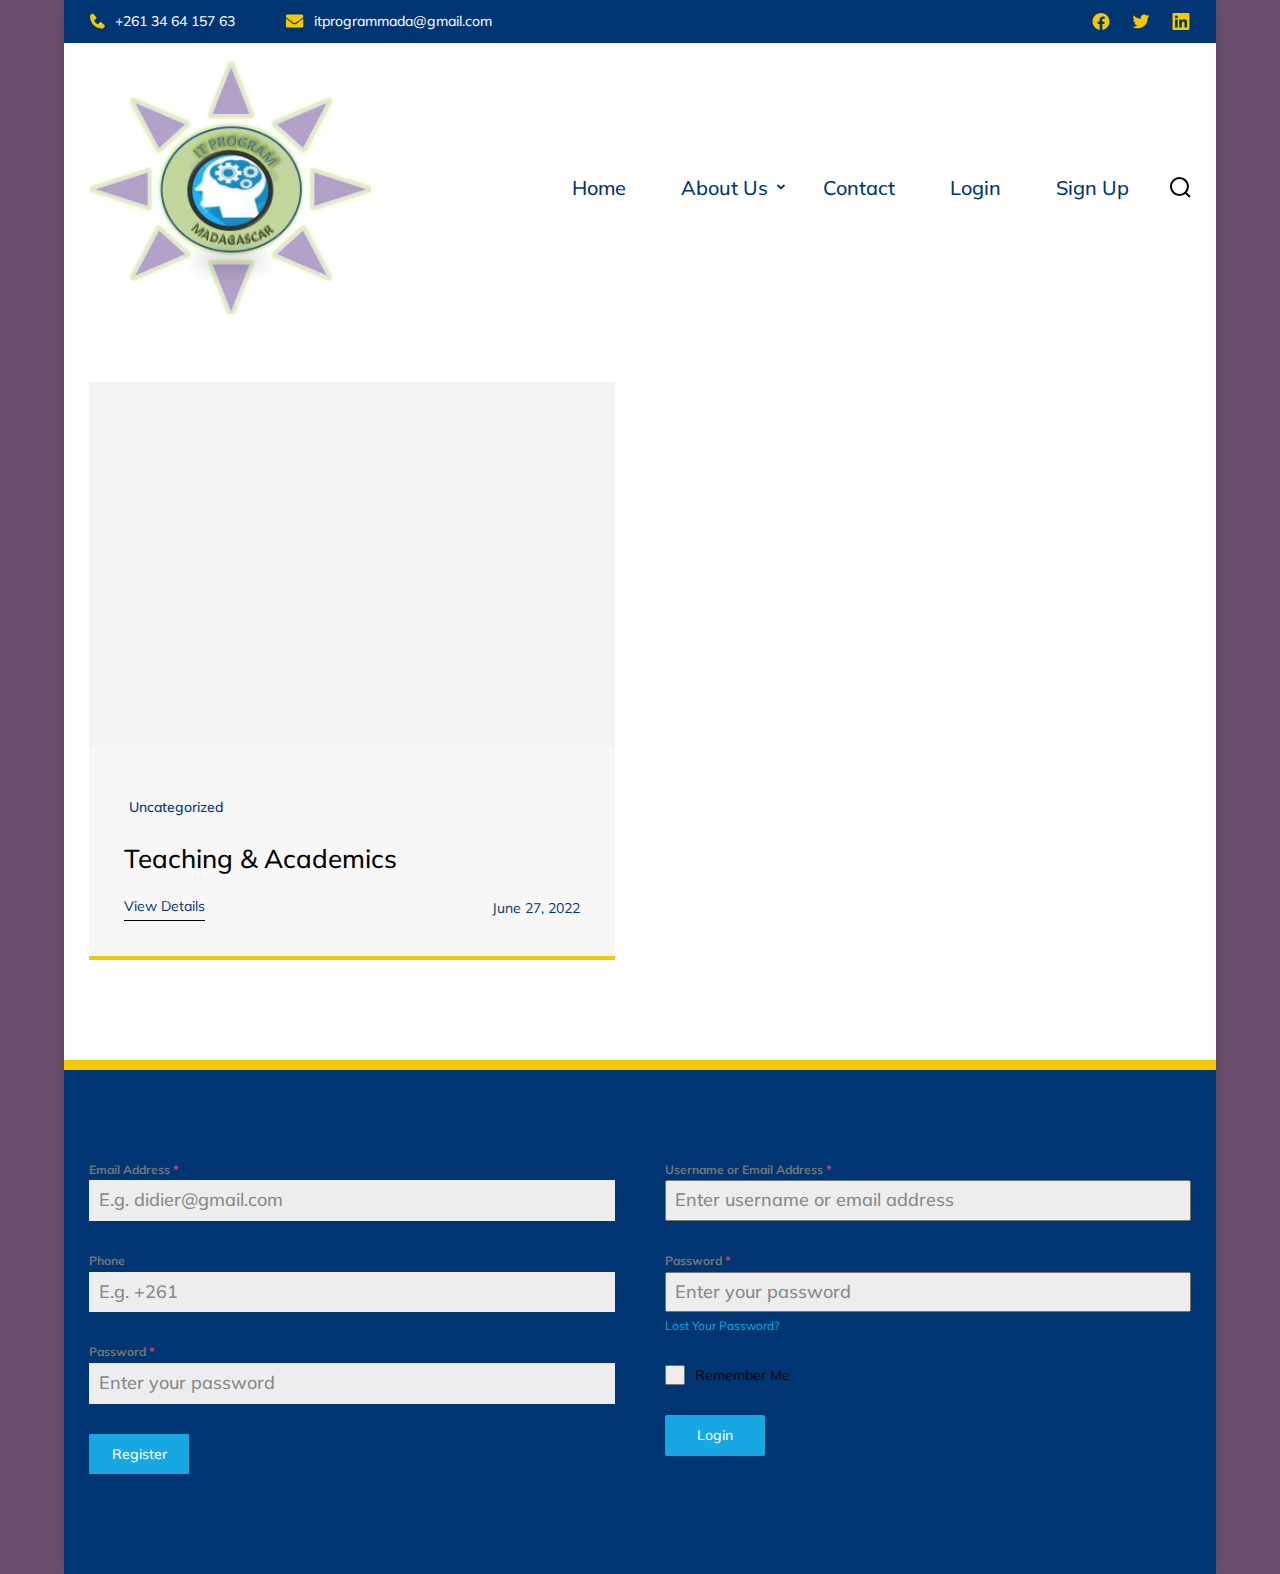
==== author/didier/index.html @ 158647a7 "updated" ====
<!DOCTYPE html>
<html lang="en-US">
    <head itemscope itemtype="https://schema.org/WebSite">
        <meta charset="UTF-8">
    <meta name="viewport" content="width=device-width, initial-scale=1.0">
    <link rel="profile" href="http://gmpg.org/xfn/11">
    <title>didier</title>
<meta name="robots" content="max-image-preview:large">
<link rel="dns-prefetch" href="//fonts.googleapis.com">
<link rel="dns-prefetch" href="//s.w.org">
<link rel="alternate" type="application/rss+xml" title=" &raquo; Feed" href="./../../feed/index.html">
<link rel="alternate" type="application/rss+xml" title=" &raquo; Comments Feed" href="./../../comments/feed/index.html">
<link rel="alternate" type="application/rss+xml" title=" &raquo; Posts by didier Feed" href="./feed/index.html">
<script>
window._wpemojiSettings = {"baseUrl":"https:\/\/s.w.org\/images\/core\/emoji\/14.0.0\/72x72\/","ext":".png","svgUrl":"https:\/\/s.w.org\/images\/core\/emoji\/14.0.0\/svg\/","svgExt":".svg","source":{"concatemoji":".\/wp-includes\/js\/wp-emoji-release.min.js?ver=6.0"}};
/*! This file is auto-generated */
!function(e,a,t){var n,r,o,i=a.createElement("canvas"),p=i.getContext&&i.getContext("2d");function s(e,t){var a=String.fromCharCode,e=(p.clearRect(0,0,i.width,i.height),p.fillText(a.apply(this,e),0,0),i.toDataURL());return p.clearRect(0,0,i.width,i.height),p.fillText(a.apply(this,t),0,0),e===i.toDataURL()}function c(e){var t=a.createElement("script");t.src=e,t.defer=t.type="text/javascript",a.getElementsByTagName("head")[0].appendChild(t)}for(o=Array("flag","emoji"),t.supports={everything:!0,everythingExceptFlag:!0},r=0;r<o.length;r++)t.supports[o[r]]=function(e){if(!p||!p.fillText)return!1;switch(p.textBaseline="top",p.font="600 32px Arial",e){case"flag":return s([127987,65039,8205,9895,65039],[127987,65039,8203,9895,65039])?!1:!s([55356,56826,55356,56819],[55356,56826,8203,55356,56819])&&!s([55356,57332,56128,56423,56128,56418,56128,56421,56128,56430,56128,56423,56128,56447],[55356,57332,8203,56128,56423,8203,56128,56418,8203,56128,56421,8203,56128,56430,8203,56128,56423,8203,56128,56447]);case"emoji":return!s([129777,127995,8205,129778,127999],[129777,127995,8203,129778,127999])}return!1}(o[r]),t.supports.everything=t.supports.everything&&t.supports[o[r]],"flag"!==o[r]&&(t.supports.everythingExceptFlag=t.supports.everythingExceptFlag&&t.supports[o[r]]);t.supports.everythingExceptFlag=t.supports.everythingExceptFlag&&!t.supports.flag,t.DOMReady=!1,t.readyCallback=function(){t.DOMReady=!0},t.supports.everything||(n=function(){t.readyCallback()},a.addEventListener?(a.addEventListener("DOMContentLoaded",n,!1),e.addEventListener("load",n,!1)):(e.attachEvent("onload",n),a.attachEvent("onreadystatechange",function(){"complete"===a.readyState&&t.readyCallback()})),(e=t.source||{}).concatemoji?c(e.concatemoji):e.wpemoji&&e.twemoji&&(c(e.twemoji),c(e.wpemoji)))}(window,document,window._wpemojiSettings);
</script>
<style>img.wp-smiley,
img.emoji {
	display: inline !important;
	border: none !important;
	box-shadow: none !important;
	height: 1em !important;
	width: 1em !important;
	margin: 0 0.07em !important;
	vertical-align: -0.1em !important;
	background: none !important;
	padding: 0 !important;
}</style>
	<link rel="stylesheet" id="wp-block-library-css" href="./../../wp-includes/css/dist/block-library/style.min.css?ver=6.0" media="all">
<style id="wp-block-library-theme-inline-css">.wp-block-audio figcaption{color:#555;font-size:13px;text-align:center}.is-dark-theme .wp-block-audio figcaption{color:hsla(0,0%,100%,.65)}.wp-block-code{border:1px solid #ccc;border-radius:4px;font-family:Menlo,Consolas,monaco,monospace;padding:.8em 1em}.wp-block-embed figcaption{color:#555;font-size:13px;text-align:center}.is-dark-theme .wp-block-embed figcaption{color:hsla(0,0%,100%,.65)}.blocks-gallery-caption{color:#555;font-size:13px;text-align:center}.is-dark-theme .blocks-gallery-caption{color:hsla(0,0%,100%,.65)}.wp-block-image figcaption{color:#555;font-size:13px;text-align:center}.is-dark-theme .wp-block-image figcaption{color:hsla(0,0%,100%,.65)}.wp-block-pullquote{border-top:4px solid;border-bottom:4px solid;margin-bottom:1.75em;color:currentColor}.wp-block-pullquote__citation,.wp-block-pullquote cite,.wp-block-pullquote footer{color:currentColor;text-transform:uppercase;font-size:.8125em;font-style:normal}.wp-block-quote{border-left:.25em solid;margin:0 0 1.75em;padding-left:1em}.wp-block-quote cite,.wp-block-quote footer{color:currentColor;font-size:.8125em;position:relative;font-style:normal}.wp-block-quote.has-text-align-right{border-left:none;border-right:.25em solid;padding-left:0;padding-right:1em}.wp-block-quote.has-text-align-center{border:none;padding-left:0}.wp-block-quote.is-large,.wp-block-quote.is-style-large,.wp-block-quote.is-style-plain{border:none}.wp-block-search .wp-block-search__label{font-weight:700}:where(.wp-block-group.has-background){padding:1.25em 2.375em}.wp-block-separator.has-css-opacity{opacity:.4}.wp-block-separator{border:none;border-bottom:2px solid;margin-left:auto;margin-right:auto}.wp-block-separator.has-alpha-channel-opacity{opacity:1}.wp-block-separator:not(.is-style-wide):not(.is-style-dots){width:100px}.wp-block-separator.has-background:not(.is-style-dots){border-bottom:none;height:1px}.wp-block-separator.has-background:not(.is-style-wide):not(.is-style-dots){height:2px}.wp-block-table thead{border-bottom:3px solid}.wp-block-table tfoot{border-top:3px solid}.wp-block-table td,.wp-block-table th{padding:.5em;border:1px solid;word-break:normal}.wp-block-table figcaption{color:#555;font-size:13px;text-align:center}.is-dark-theme .wp-block-table figcaption{color:hsla(0,0%,100%,.65)}.wp-block-video figcaption{color:#555;font-size:13px;text-align:center}.is-dark-theme .wp-block-video figcaption{color:hsla(0,0%,100%,.65)}.wp-block-template-part.has-background{padding:1.25em 2.375em;margin-top:0;margin-bottom:0}</style>
<style id="global-styles-inline-css">body{--wp--preset--color--black: #000000;--wp--preset--color--cyan-bluish-gray: #abb8c3;--wp--preset--color--white: #ffffff;--wp--preset--color--pale-pink: #f78da7;--wp--preset--color--vivid-red: #cf2e2e;--wp--preset--color--luminous-vivid-orange: #ff6900;--wp--preset--color--luminous-vivid-amber: #fcb900;--wp--preset--color--light-green-cyan: #7bdcb5;--wp--preset--color--vivid-green-cyan: #00d084;--wp--preset--color--pale-cyan-blue: #8ed1fc;--wp--preset--color--vivid-cyan-blue: #0693e3;--wp--preset--color--vivid-purple: #9b51e0;--wp--preset--gradient--vivid-cyan-blue-to-vivid-purple: linear-gradient(135deg,rgba(6,147,227,1) 0%,rgb(155,81,224) 100%);--wp--preset--gradient--light-green-cyan-to-vivid-green-cyan: linear-gradient(135deg,rgb(122,220,180) 0%,rgb(0,208,130) 100%);--wp--preset--gradient--luminous-vivid-amber-to-luminous-vivid-orange: linear-gradient(135deg,rgba(252,185,0,1) 0%,rgba(255,105,0,1) 100%);--wp--preset--gradient--luminous-vivid-orange-to-vivid-red: linear-gradient(135deg,rgba(255,105,0,1) 0%,rgb(207,46,46) 100%);--wp--preset--gradient--very-light-gray-to-cyan-bluish-gray: linear-gradient(135deg,rgb(238,238,238) 0%,rgb(169,184,195) 100%);--wp--preset--gradient--cool-to-warm-spectrum: linear-gradient(135deg,rgb(74,234,220) 0%,rgb(151,120,209) 20%,rgb(207,42,186) 40%,rgb(238,44,130) 60%,rgb(251,105,98) 80%,rgb(254,248,76) 100%);--wp--preset--gradient--blush-light-purple: linear-gradient(135deg,rgb(255,206,236) 0%,rgb(152,150,240) 100%);--wp--preset--gradient--blush-bordeaux: linear-gradient(135deg,rgb(254,205,165) 0%,rgb(254,45,45) 50%,rgb(107,0,62) 100%);--wp--preset--gradient--luminous-dusk: linear-gradient(135deg,rgb(255,203,112) 0%,rgb(199,81,192) 50%,rgb(65,88,208) 100%);--wp--preset--gradient--pale-ocean: linear-gradient(135deg,rgb(255,245,203) 0%,rgb(182,227,212) 50%,rgb(51,167,181) 100%);--wp--preset--gradient--electric-grass: linear-gradient(135deg,rgb(202,248,128) 0%,rgb(113,206,126) 100%);--wp--preset--gradient--midnight: linear-gradient(135deg,rgb(2,3,129) 0%,rgb(40,116,252) 100%);--wp--preset--duotone--dark-grayscale: url('#wp-duotone-dark-grayscale');--wp--preset--duotone--grayscale: url('#wp-duotone-grayscale');--wp--preset--duotone--purple-yellow: url('#wp-duotone-purple-yellow');--wp--preset--duotone--blue-red: url('#wp-duotone-blue-red');--wp--preset--duotone--midnight: url('#wp-duotone-midnight');--wp--preset--duotone--magenta-yellow: url('#wp-duotone-magenta-yellow');--wp--preset--duotone--purple-green: url('#wp-duotone-purple-green');--wp--preset--duotone--blue-orange: url('#wp-duotone-blue-orange');--wp--preset--font-size--small: 13px;--wp--preset--font-size--medium: 20px;--wp--preset--font-size--large: 36px;--wp--preset--font-size--x-large: 42px;}.has-black-color{color: var(--wp--preset--color--black) !important;}.has-cyan-bluish-gray-color{color: var(--wp--preset--color--cyan-bluish-gray) !important;}.has-white-color{color: var(--wp--preset--color--white) !important;}.has-pale-pink-color{color: var(--wp--preset--color--pale-pink) !important;}.has-vivid-red-color{color: var(--wp--preset--color--vivid-red) !important;}.has-luminous-vivid-orange-color{color: var(--wp--preset--color--luminous-vivid-orange) !important;}.has-luminous-vivid-amber-color{color: var(--wp--preset--color--luminous-vivid-amber) !important;}.has-light-green-cyan-color{color: var(--wp--preset--color--light-green-cyan) !important;}.has-vivid-green-cyan-color{color: var(--wp--preset--color--vivid-green-cyan) !important;}.has-pale-cyan-blue-color{color: var(--wp--preset--color--pale-cyan-blue) !important;}.has-vivid-cyan-blue-color{color: var(--wp--preset--color--vivid-cyan-blue) !important;}.has-vivid-purple-color{color: var(--wp--preset--color--vivid-purple) !important;}.has-black-background-color{background-color: var(--wp--preset--color--black) !important;}.has-cyan-bluish-gray-background-color{background-color: var(--wp--preset--color--cyan-bluish-gray) !important;}.has-white-background-color{background-color: var(--wp--preset--color--white) !important;}.has-pale-pink-background-color{background-color: var(--wp--preset--color--pale-pink) !important;}.has-vivid-red-background-color{background-color: var(--wp--preset--color--vivid-red) !important;}.has-luminous-vivid-orange-background-color{background-color: var(--wp--preset--color--luminous-vivid-orange) !important;}.has-luminous-vivid-amber-background-color{background-color: var(--wp--preset--color--luminous-vivid-amber) !important;}.has-light-green-cyan-background-color{background-color: var(--wp--preset--color--light-green-cyan) !important;}.has-vivid-green-cyan-background-color{background-color: var(--wp--preset--color--vivid-green-cyan) !important;}.has-pale-cyan-blue-background-color{background-color: var(--wp--preset--color--pale-cyan-blue) !important;}.has-vivid-cyan-blue-background-color{background-color: var(--wp--preset--color--vivid-cyan-blue) !important;}.has-vivid-purple-background-color{background-color: var(--wp--preset--color--vivid-purple) !important;}.has-black-border-color{border-color: var(--wp--preset--color--black) !important;}.has-cyan-bluish-gray-border-color{border-color: var(--wp--preset--color--cyan-bluish-gray) !important;}.has-white-border-color{border-color: var(--wp--preset--color--white) !important;}.has-pale-pink-border-color{border-color: var(--wp--preset--color--pale-pink) !important;}.has-vivid-red-border-color{border-color: var(--wp--preset--color--vivid-red) !important;}.has-luminous-vivid-orange-border-color{border-color: var(--wp--preset--color--luminous-vivid-orange) !important;}.has-luminous-vivid-amber-border-color{border-color: var(--wp--preset--color--luminous-vivid-amber) !important;}.has-light-green-cyan-border-color{border-color: var(--wp--preset--color--light-green-cyan) !important;}.has-vivid-green-cyan-border-color{border-color: var(--wp--preset--color--vivid-green-cyan) !important;}.has-pale-cyan-blue-border-color{border-color: var(--wp--preset--color--pale-cyan-blue) !important;}.has-vivid-cyan-blue-border-color{border-color: var(--wp--preset--color--vivid-cyan-blue) !important;}.has-vivid-purple-border-color{border-color: var(--wp--preset--color--vivid-purple) !important;}.has-vivid-cyan-blue-to-vivid-purple-gradient-background{background: var(--wp--preset--gradient--vivid-cyan-blue-to-vivid-purple) !important;}.has-light-green-cyan-to-vivid-green-cyan-gradient-background{background: var(--wp--preset--gradient--light-green-cyan-to-vivid-green-cyan) !important;}.has-luminous-vivid-amber-to-luminous-vivid-orange-gradient-background{background: var(--wp--preset--gradient--luminous-vivid-amber-to-luminous-vivid-orange) !important;}.has-luminous-vivid-orange-to-vivid-red-gradient-background{background: var(--wp--preset--gradient--luminous-vivid-orange-to-vivid-red) !important;}.has-very-light-gray-to-cyan-bluish-gray-gradient-background{background: var(--wp--preset--gradient--very-light-gray-to-cyan-bluish-gray) !important;}.has-cool-to-warm-spectrum-gradient-background{background: var(--wp--preset--gradient--cool-to-warm-spectrum) !important;}.has-blush-light-purple-gradient-background{background: var(--wp--preset--gradient--blush-light-purple) !important;}.has-blush-bordeaux-gradient-background{background: var(--wp--preset--gradient--blush-bordeaux) !important;}.has-luminous-dusk-gradient-background{background: var(--wp--preset--gradient--luminous-dusk) !important;}.has-pale-ocean-gradient-background{background: var(--wp--preset--gradient--pale-ocean) !important;}.has-electric-grass-gradient-background{background: var(--wp--preset--gradient--electric-grass) !important;}.has-midnight-gradient-background{background: var(--wp--preset--gradient--midnight) !important;}.has-small-font-size{font-size: var(--wp--preset--font-size--small) !important;}.has-medium-font-size{font-size: var(--wp--preset--font-size--medium) !important;}.has-large-font-size{font-size: var(--wp--preset--font-size--large) !important;}.has-x-large-font-size{font-size: var(--wp--preset--font-size--x-large) !important;}</style>
<link rel="stylesheet" id="education-center-css" href="./../../wp-content/themes/education-center/style.css?ver=6.0" media="all">
<link rel="stylesheet" id="school-center-css" href="./../../wp-content/themes/school-center/style.css?ver=1.0.1" media="all">
<link rel="stylesheet" id="education-center-google-fonts-css" href="https://fonts.googleapis.com/css?family=Mulish%3A300%2C300i%2C400%2C400i%2C500%2C500i%2C600%2C600i&#038;subset=latin%2Clatin-ext&#038;display=fallback" media="all">
<link rel="stylesheet" id="education-center-style-css" href="./../../wp-content/themes/school-center/style.css?ver=1.0.1" media="all">
<script src="./../../wp-includes/js/jquery/jquery.min.js?ver=3.6.0" id="jquery-core-js"></script>
<script src="./../../wp-includes/js/jquery/jquery-migrate.min.js?ver=3.3.2" id="jquery-migrate-js"></script>
<link rel="https://api.w.org/" href="./../../wp-json/index.html">
<link rel="alternate" type="application/json" href="./../../wp-json/wp/v2/users/1/index.html">
<link rel="EditURI" type="application/rsd+xml" title="RSD" href="./../../xmlrpc.php?rsd">
<link rel="wlwmanifest" type="application/wlwmanifest+xml" href="./../../wp-includes/wlwmanifest.xml"> 
<meta name="generator" content="WordPress 6.0">
		<style type="text/css">.site-title a,
			.site-description {
				color: #27847b;
			}</style>
		<style id="custom-background-css">body.custom-background { background-color: #6a4e6d; }</style>
			<style id="wp-custom-css">.entry-title-wrapper{
	display:none
}
.post-image{
	display:none
}
.comment-respond{
	display:none
}
.widget-area{
	display:none
}
.breadcrumb-wrapper{
	display:none
}
.grid-layout-wrap layout-col-2{
	display:none
}
.grid-layout-wrap layout-col-2{
	display:none
}
.site-info{
	display:none
}
.author-section{
	display:none
}
}
.footer-bottom{
	display:none
}
}

.footer-bottom{
	display{
		display:none
	}</style>
		</head>

<body class="archive author author-didier author-1 custom-background wp-custom-logo wp-embed-responsive hfeed custom-background-color layout-1 rightsidebar elementor-default elementor-kit-6" itemscope itemtype="https://schema.org/WebPage">

<svg xmlns="http://www.w3.org/2000/svg" viewbox="0 0 0 0" width="0" height="0" focusable="false" role="none" style="visibility: hidden; position: absolute; left: -9999px; overflow: hidden;"><defs><filter id="wp-duotone-dark-grayscale"><fecolormatrix color-interpolation-filters="sRGB" type="matrix" values=" .299 .587 .114 0 0 .299 .587 .114 0 0 .299 .587 .114 0 0 .299 .587 .114 0 0 "></fecolormatrix><fecomponenttransfer color-interpolation-filters="sRGB"><fefuncr type="table" tablevalues="0 0.49803921568627"></fefuncr><fefuncg type="table" tablevalues="0 0.49803921568627"></fefuncg><fefuncb type="table" tablevalues="0 0.49803921568627"></fefuncb><fefunca type="table" tablevalues="1 1"></fefunca></fecomponenttransfer><fecomposite in2="SourceGraphic" operator="in"></fecomposite></filter></defs></svg><svg xmlns="http://www.w3.org/2000/svg" viewbox="0 0 0 0" width="0" height="0" focusable="false" role="none" style="visibility: hidden; position: absolute; left: -9999px; overflow: hidden;"><defs><filter id="wp-duotone-grayscale"><fecolormatrix color-interpolation-filters="sRGB" type="matrix" values=" .299 .587 .114 0 0 .299 .587 .114 0 0 .299 .587 .114 0 0 .299 .587 .114 0 0 "></fecolormatrix><fecomponenttransfer color-interpolation-filters="sRGB"><fefuncr type="table" tablevalues="0 1"></fefuncr><fefuncg type="table" tablevalues="0 1"></fefuncg><fefuncb type="table" tablevalues="0 1"></fefuncb><fefunca type="table" tablevalues="1 1"></fefunca></fecomponenttransfer><fecomposite in2="SourceGraphic" operator="in"></fecomposite></filter></defs></svg><svg xmlns="http://www.w3.org/2000/svg" viewbox="0 0 0 0" width="0" height="0" focusable="false" role="none" style="visibility: hidden; position: absolute; left: -9999px; overflow: hidden;"><defs><filter id="wp-duotone-purple-yellow"><fecolormatrix color-interpolation-filters="sRGB" type="matrix" values=" .299 .587 .114 0 0 .299 .587 .114 0 0 .299 .587 .114 0 0 .299 .587 .114 0 0 "></fecolormatrix><fecomponenttransfer color-interpolation-filters="sRGB"><fefuncr type="table" tablevalues="0.54901960784314 0.98823529411765"></fefuncr><fefuncg type="table" tablevalues="0 1"></fefuncg><fefuncb type="table" tablevalues="0.71764705882353 0.25490196078431"></fefuncb><fefunca type="table" tablevalues="1 1"></fefunca></fecomponenttransfer><fecomposite in2="SourceGraphic" operator="in"></fecomposite></filter></defs></svg><svg xmlns="http://www.w3.org/2000/svg" viewbox="0 0 0 0" width="0" height="0" focusable="false" role="none" style="visibility: hidden; position: absolute; left: -9999px; overflow: hidden;"><defs><filter id="wp-duotone-blue-red"><fecolormatrix color-interpolation-filters="sRGB" type="matrix" values=" .299 .587 .114 0 0 .299 .587 .114 0 0 .299 .587 .114 0 0 .299 .587 .114 0 0 "></fecolormatrix><fecomponenttransfer color-interpolation-filters="sRGB"><fefuncr type="table" tablevalues="0 1"></fefuncr><fefuncg type="table" tablevalues="0 0.27843137254902"></fefuncg><fefuncb type="table" tablevalues="0.5921568627451 0.27843137254902"></fefuncb><fefunca type="table" tablevalues="1 1"></fefunca></fecomponenttransfer><fecomposite in2="SourceGraphic" operator="in"></fecomposite></filter></defs></svg><svg xmlns="http://www.w3.org/2000/svg" viewbox="0 0 0 0" width="0" height="0" focusable="false" role="none" style="visibility: hidden; position: absolute; left: -9999px; overflow: hidden;"><defs><filter id="wp-duotone-midnight"><fecolormatrix color-interpolation-filters="sRGB" type="matrix" values=" .299 .587 .114 0 0 .299 .587 .114 0 0 .299 .587 .114 0 0 .299 .587 .114 0 0 "></fecolormatrix><fecomponenttransfer color-interpolation-filters="sRGB"><fefuncr type="table" tablevalues="0 0"></fefuncr><fefuncg type="table" tablevalues="0 0.64705882352941"></fefuncg><fefuncb type="table" tablevalues="0 1"></fefuncb><fefunca type="table" tablevalues="1 1"></fefunca></fecomponenttransfer><fecomposite in2="SourceGraphic" operator="in"></fecomposite></filter></defs></svg><svg xmlns="http://www.w3.org/2000/svg" viewbox="0 0 0 0" width="0" height="0" focusable="false" role="none" style="visibility: hidden; position: absolute; left: -9999px; overflow: hidden;"><defs><filter id="wp-duotone-magenta-yellow"><fecolormatrix color-interpolation-filters="sRGB" type="matrix" values=" .299 .587 .114 0 0 .299 .587 .114 0 0 .299 .587 .114 0 0 .299 .587 .114 0 0 "></fecolormatrix><fecomponenttransfer color-interpolation-filters="sRGB"><fefuncr type="table" tablevalues="0.78039215686275 1"></fefuncr><fefuncg type="table" tablevalues="0 0.94901960784314"></fefuncg><fefuncb type="table" tablevalues="0.35294117647059 0.47058823529412"></fefuncb><fefunca type="table" tablevalues="1 1"></fefunca></fecomponenttransfer><fecomposite in2="SourceGraphic" operator="in"></fecomposite></filter></defs></svg><svg xmlns="http://www.w3.org/2000/svg" viewbox="0 0 0 0" width="0" height="0" focusable="false" role="none" style="visibility: hidden; position: absolute; left: -9999px; overflow: hidden;"><defs><filter id="wp-duotone-purple-green"><fecolormatrix color-interpolation-filters="sRGB" type="matrix" values=" .299 .587 .114 0 0 .299 .587 .114 0 0 .299 .587 .114 0 0 .299 .587 .114 0 0 "></fecolormatrix><fecomponenttransfer color-interpolation-filters="sRGB"><fefuncr type="table" tablevalues="0.65098039215686 0.40392156862745"></fefuncr><fefuncg type="table" tablevalues="0 1"></fefuncg><fefuncb type="table" tablevalues="0.44705882352941 0.4"></fefuncb><fefunca type="table" tablevalues="1 1"></fefunca></fecomponenttransfer><fecomposite in2="SourceGraphic" operator="in"></fecomposite></filter></defs></svg><svg xmlns="http://www.w3.org/2000/svg" viewbox="0 0 0 0" width="0" height="0" focusable="false" role="none" style="visibility: hidden; position: absolute; left: -9999px; overflow: hidden;"><defs><filter id="wp-duotone-blue-orange"><fecolormatrix color-interpolation-filters="sRGB" type="matrix" values=" .299 .587 .114 0 0 .299 .587 .114 0 0 .299 .587 .114 0 0 .299 .587 .114 0 0 "></fecolormatrix><fecomponenttransfer color-interpolation-filters="sRGB"><fefuncr type="table" tablevalues="0.098039215686275 1"></fefuncr><fefuncg type="table" tablevalues="0 0.66274509803922"></fefuncg><fefuncb type="table" tablevalues="0.84705882352941 0.41960784313725"></fefuncb><fefunca type="table" tablevalues="1 1"></fefunca></fecomponenttransfer><fecomposite in2="SourceGraphic" operator="in"></fecomposite></filter></defs></svg>    <div id="page" class="site">
        <a class="skip-link screen-reader-text" href="#content">Skip to content</a>
    
    <header id="masthead" class="site-header style-one" itemscope itemtype="https://schema.org/WPHeader">
                    <div class="header-top clearfix">
                <div class="container">
                                            <div class="info">
                            <a href="tel:+261346415763" class="tel-link"><svg width="16" height="16" viewbox="0 0 16 16" fill="#F7F7F7" xmlns="http://www.w3.org/2000/svg"><path d="M15.6643 12.2499L12.2415 9.13784C12.0797 8.99078 11.8671 8.91235 11.6486 8.91911C11.4301 8.92587 11.2227 9.01728 11.0703 9.17404L9.05539 11.2462C8.5704 11.1536 7.59536 10.8496 6.59169 9.84849C5.58803 8.84398 5.28407 7.86641 5.19397 7.38479L7.26445 5.36904C7.42141 5.21674 7.51296 5.00935 7.51972 4.79076C7.52647 4.57216 7.44791 4.35951 7.30066 4.19781L4.18946 0.775917C4.04215 0.613711 3.8374 0.515321 3.61871 0.501643C3.40002 0.487965 3.18462 0.560077 3.01824 0.702663L1.1911 2.26963C1.04552 2.41573 0.958635 2.61018 0.946915 2.81609C0.934285 3.02659 0.693472 8.01292 4.55994 11.8811C7.933 15.2533 12.1582 15.5 13.3218 15.5C13.4919 15.5 13.5963 15.4949 13.6241 15.4933C13.83 15.4817 14.0243 15.3945 14.1697 15.2482L15.7358 13.4203C15.879 13.2544 15.9516 13.0392 15.9383 12.8205C15.9249 12.6018 15.8266 12.397 15.6643 12.2499Z"></path></svg>+261 34 64 157 63</a><a href="mailto:itprogrammada@gmail.com" class="email-link"><svg width="19" height="14" viewbox="0 0 19 14" fill="#F7F7F7" xmlns="http://www.w3.org/2000/svg"><path d="M17.9448 4.79271C18.0768 4.68776 18.2732 4.78594 18.2732 4.95182V11.875C18.2732 12.7721 17.5453 13.5 16.6482 13.5H2.56482C1.66768 13.5 0.939819 12.7721 0.939819 11.875V4.95521C0.939819 4.78594 1.13279 4.69115 1.2682 4.79609C2.02654 5.38516 3.03201 6.13333 6.48513 8.64193C7.19946 9.16328 8.40466 10.2602 9.60649 10.2534C10.8151 10.2635 12.044 9.14297 12.7312 8.64193C16.1844 6.13333 17.1864 5.38177 17.9448 4.79271ZM9.60649 9.16667C10.3919 9.18021 11.5226 8.17813 12.0914 7.7651C16.5838 4.50495 16.9258 4.22057 17.9617 3.40807C18.158 3.25573 18.2732 3.01875 18.2732 2.76823V2.125C18.2732 1.22786 17.5453 0.5 16.6482 0.5H2.56482C1.66768 0.5 0.939819 1.22786 0.939819 2.125V2.76823C0.939819 3.01875 1.05492 3.25234 1.25128 3.40807C2.28722 4.21719 2.62914 4.50495 7.12159 7.7651C7.69034 8.17813 8.82107 9.18021 9.60649 9.16667Z"></path></svg>itprogrammada@gmail.com</a>                        </div>
                                        <section class="social-wrap">
                            <ul class="social-networks">
                    <li>
                <a href="http://facebook.com/ITproMADA" target="_blank" rel="nofollow noopener">
                    <svg class="st-icon" width="20px" height="20px" viewbox="0 0 20 20">
                <path d="M20,10.1c0-5.5-4.5-10-10-10S0,4.5,0,10.1c0,5,3.7,9.1,8.4,9.9v-7H5.9v-2.9h2.5V7.9C8.4,5.4,9.9,4,12.2,4c1.1,0,2.2,0.2,2.2,0.2v2.5h-1.3c-1.2,0-1.6,0.8-1.6,1.6v1.9h2.8L13.9,13h-2.3v7C16.3,19.2,20,15.1,20,10.1z"></path>
            </svg>                </a>
            </li>    	   
                        <li>
                <a href="https://twitter.com/ITproMADA" target="_blank" rel="nofollow noopener">
                    <svg class="st-icon" width="20px" height="20px" viewbox="0 0 20 20">
                <path d="M20,3.8c-0.7,0.3-1.5,0.5-2.4,0.6c0.8-0.5,1.5-1.3,1.8-2.3c-0.8,0.5-1.7,0.8-2.6,1c-0.7-0.8-1.8-1.3-3-1.3c-2.3,0-4.1,1.8-4.1,4.1c0,0.3,0,0.6,0.1,0.9C6.4,6.7,3.4,5.1,1.4,2.6C1,3.2,0.8,3.9,0.8,4.7c0,1.4,0.7,2.7,1.8,3.4C2,8.1,1.4,7.9,0.8,7.6c0,0,0,0,0,0.1c0,2,1.4,3.6,3.3,4c-0.3,0.1-0.7,0.1-1.1,0.1c-0.3,0-0.5,0-0.8-0.1c0.5,1.6,2,2.8,3.8,2.8c-1.4,1.1-3.2,1.8-5.1,1.8c-0.3,0-0.7,0-1-0.1c1.8,1.2,4,1.8,6.3,1.8c7.5,0,11.7-6.3,11.7-11.7c0-0.2,0-0.4,0-0.5C18.8,5.3,19.4,4.6,20,3.8z"></path>
            </svg>                </a>
            </li>    	   
                        <li>
                <a href="https://www.linkedin.com/in/it-promada-0702b0237/" target="_blank" rel="nofollow noopener">
                    <svg class="st-icon" width="20px" height="20px" viewbox="0 0 20 20">
                <path d="M18.6,0H1.4C0.6,0,0,0.6,0,1.4v17.1C0,19.4,0.6,20,1.4,20h17.1c0.8,0,1.4-0.6,1.4-1.4V1.4C20,0.6,19.4,0,18.6,0z M6,17.1h-3V7.6h3L6,17.1L6,17.1zM4.6,6.3c-1,0-1.7-0.8-1.7-1.7s0.8-1.7,1.7-1.7c0.9,0,1.7,0.8,1.7,1.7C6.3,5.5,5.5,6.3,4.6,6.3z M17.2,17.1h-3v-4.6c0-1.1,0-2.5-1.5-2.5c-1.5,0-1.8,1.2-1.8,2.5v4.7h-3V7.6h2.8v1.3h0c0.4-0.8,1.4-1.5,2.8-1.5c3,0,3.6,2,3.6,4.5V17.1z"></path>
            </svg>                </a>
            </li>    	   
                </ul>
                        </section>
                </div>
            </div>
                <div class="desktop-header">
            <div class="header-bottom">
                <div class="container">
                    <div class="header-wrapper">
                            <div class="site-branding" itemscope itemtype="https://schema.org/Organization">
        <a href="./../../index.html" class="custom-logo-link" rel="home"><img width="604" height="554" src="./../../wp-content/uploads/2022/06/281215754_437708708187243_1562287624948411987_n.jpg" class="custom-logo" alt="" srcset="./../../wp-content/uploads/2022/06/281215754_437708708187243_1562287624948411987_n.jpg 604w, ./../../wp-content/uploads/2022/06/281215754_437708708187243_1562287624948411987_n-300x275.jpg 300w" sizes="(max-width: 604px) 100vw, 604px"></a>            <p class="site-title" itemprop="name"><a href="./../../index.html" rel="home"></a></p>
                </div>
<!-- .site-branding -->
                            <div class="nav-wrap">
                            <div class="header-left">
                                        <nav id="site-navigation" class="main-navigation" itemscope itemtype="https://schema.org/SiteNavigationElement">
            <div class="primary-menu-container"><ul id="primary-menu" class="menu">
<li id="menu-item-98" class="menu-item menu-item-type-custom menu-item-object-custom menu-item-home menu-item-98"><a href="./../../index.html">Home</a></li>
<li id="menu-item-100" class="menu-item menu-item-type-custom menu-item-object-custom menu-item-has-children menu-item-100">
<a href="https://itpromada.github.io/IPM/about-us-2/index.html">About Us</a>
<ul class="sub-menu">
	<li id="menu-item-225" class="menu-item menu-item-type-custom menu-item-object-custom menu-item-225"><a href="./../../2022/06/27/teaching-academics/index.html">Teaching &#038; Academics</a></li>
	<li id="menu-item-226" class="menu-item menu-item-type-custom menu-item-object-custom menu-item-226"><a href="./../../2022/06/26/course/index.html">Courses</a></li>
</ul>
</li>
<li id="menu-item-101" class="menu-item menu-item-type-custom menu-item-object-custom menu-item-101"><a href="https://itpromada.github.io/IPM/2022/05/19/why-it-pro-mada/index.html">Contact</a></li>
<li id="menu-item-139" class="menu-item menu-item-type-post_type menu-item-object-page menu-item-139"><a href="./../../login/index.html">Login</a></li>
<li id="menu-item-138" class="menu-item menu-item-type-post_type menu-item-object-page menu-item-home menu-item-138"><a href="./../../index.html">Sign Up</a></li>
</ul></div>        </nav>
                                </div>
                            <div class="header-right">
                                        <div class="header-search">
            <button class="search">
                <svg width="22" height="21" viewbox="0 0 22 21" fill="none" xmlns="http://www.w3.org/2000/svg">
                    <path d="M20.9399 20L16.4539 15.506L20.9399 20ZM18.9399 9.5C18.9399 11.7543 18.0444 13.9163 16.4503 15.5104C14.8563 17.1045 12.6943 18 10.4399 18C8.1856 18 6.02359 17.1045 4.42953 15.5104C2.83547 13.9163 1.93994 11.7543 1.93994 9.5C1.93994 7.24566 2.83547 5.08365 4.42953 3.48959C6.02359 1.89553 8.1856 1 10.4399 1C12.6943 1 14.8563 1.89553 16.4503 3.48959C18.0444 5.08365 18.9399 7.24566 18.9399 9.5V9.5Z" stroke="black" stroke-width="2" stroke-linecap="round"></path>
                </svg>
            </button>
            <div class="header-search-wrap">
                <div class="header-search-inner">
                    <form role="search" method="get" class="search-form" action="./">
				<label>
					<span class="screen-reader-text">Search for:</span>
					<input type="search" class="search-field" placeholder="Search &hellip;" value="" name="s">
				</label>
				<input type="submit" class="search-submit" value="Search">
			</form>                </div>
                <button class="close"></button>
            </div>
        </div>
                            </div>
                        </div>
                    </div>
                </div>
            </div>
        </div>
            <div class="mobile-header">
        <div class="header-bottom">
            <div class="container">
                <div class="mob-nav-site-branding-wrap header-wrapper">
                    <div class="nav-wrap">
                            <div class="site-branding" itemscope itemtype="https://schema.org/Organization">
        <a href="./../../index.html" class="custom-logo-link" rel="home"><img width="604" height="554" src="./../../wp-content/uploads/2022/06/281215754_437708708187243_1562287624948411987_n.jpg" class="custom-logo" alt="" srcset="./../../wp-content/uploads/2022/06/281215754_437708708187243_1562287624948411987_n.jpg 604w, ./../../wp-content/uploads/2022/06/281215754_437708708187243_1562287624948411987_n-300x275.jpg 300w" sizes="(max-width: 604px) 100vw, 604px"></a>            <p class="site-title" itemprop="name"><a href="./../../index.html" rel="home"></a></p>
                </div>
<!-- .site-branding -->
                        </div>
                    <button id="menu-opener" class="toggle-btn toggle-main" data-toggle-target=".main-menu-modal" data-toggle-body-class="showing-main-menu-modal" aria-expanded="false" data-set-focus=".close-main-nav-toggle">
                        <span class="toggle-bar"></span> 
                        <span class="toggle-bar"></span>
                        <span class="toggle-bar"></span>
                        <span class="toggle-bar"></span>  
                    </button>
                </div>
                <div class="mobile-header-wrap menu-container-wrapper">
                    <div class="mobile-menu-wrapper">
                        <nav id="mobile-site-navigation" class="main-navigation mobile-navigation">        
                            <div class="primary-menu-list main-menu-modal cover-modal" data-modal-target-string=".main-menu-modal">                  
                                <button class="toggle-btn toggle-off close close-main-nav-toggle" data-toggle-target=".main-menu-modal" data-toggle-body-class="showing-main-menu-modal" aria-expanded="false" data-set-focus=".main-menu-modal">
                                    <span class="toggle-bar"></span> 
                                    <span class="toggle-bar"></span>
                                    <span class="toggle-bar"></span>
                                    <span class="toggle-bar"></span> 
                                </button>
                                <div class="header-left mobile-menu" aria-label="Mobile">
                                            <nav id="mobile-navigation" class="main-navigation">
            <div class="primary-menu-container"><ul id="primary-menu" class="menu">
<li class="menu-item menu-item-type-custom menu-item-object-custom menu-item-home menu-item-98"><a href="./../../index.html">Home</a></li>
<li class="menu-item menu-item-type-custom menu-item-object-custom menu-item-has-children menu-item-100">
<a href="https://itpromada.github.io/IPM/about-us-2/index.html">About Us</a>
<ul class="sub-menu">
	<li class="menu-item menu-item-type-custom menu-item-object-custom menu-item-225"><a href="./../../2022/06/27/teaching-academics/index.html">Teaching &#038; Academics</a></li>
	<li class="menu-item menu-item-type-custom menu-item-object-custom menu-item-226"><a href="./../../2022/06/26/course/index.html">Courses</a></li>
</ul>
</li>
<li class="menu-item menu-item-type-custom menu-item-object-custom menu-item-101"><a href="https://itpromada.github.io/IPM/2022/05/19/why-it-pro-mada/index.html">Contact</a></li>
<li class="menu-item menu-item-type-post_type menu-item-object-page menu-item-139"><a href="./../../login/index.html">Login</a></li>
<li class="menu-item menu-item-type-post_type menu-item-object-page menu-item-home menu-item-138"><a href="./../../index.html">Sign Up</a></li>
</ul></div>        </nav>
                                                                        </div>
                            </div>
                        </nav><!-- #mobile-site-navigation -->
                    </div>
                </div>  
            </div>
        </div>
    </div>

    </header>
        <div class="breadcrumb-wrapper">
            <div class="container">
                <h1 class="page-title">Author: <span>didier</span>
</h1>
<div id="crumbs" itemscope itemtype="https://schema.org/BreadcrumbList">
                <span itemprop="itemListElement" itemscope itemtype="https://schema.org/ListItem">
                    <a href="./../../index.html" itemprop="item"><span itemprop="name">Home</span></a><meta itemprop="position" content="1">
<span class="separator"><svg width="5" height="8" viewbox="0 0 5 8" fill="none" xmlns="https://www.w3.org/2000/svg"><path d="M1 1L4 4L1 7" stroke="#868686
    " stroke-linecap="round" stroke-linejoin="round"></path></svg></span></span><span class="current" itemprop="itemListElement" itemscope itemtype="https://schema.org/ListItem"><a itemprop="item" href="./index.html"><span itemprop="name">didier</span></a><meta itemprop="position" content="2"></span>
</div>
<!-- .crumbs -->            </div>
        </div>
        <div id="content" class="site-content">

	<div class="content-area" id="primary">
        <div class="container">
			            <div class="author-section">
                <div class="author-wrapper">
                    <figure class="author-img">
                        <img alt="" src="http://0.gravatar.com/avatar/928f8d39a56272f28dc66637f67ee293?s=135&#038;d=mm&#038;r=g" srcset="http://0.gravatar.com/avatar/928f8d39a56272f28dc66637f67ee293?s=270&#038;d=mm&#038;r=g 2x" class="avatar avatar-135 photo" height="135" width="135" loading="lazy">                    </figure>
                    <div class="author-wrap">
                        <h3 class="author-name">
                            didier                        </h3>
                        <div class="author-content">
                            <p></p>
                        </div>
                    </div>
                </div>
            </div>
        			<div class="page-grid">
				<div id="main" class="site-main">
					<div class="grid-layout-wrap layout-col-2">
						<div class="row">
							
<article id="post-214" class="post-214 post type-post status-publish format-standard hentry category-uncategorized" itemscope itemtype="https://schema.org/Blog">
    <div class="blog__card">
        <figure class="blog__img">
                    <div class="svg-holder">
            <svg class="fallback-svg" viewbox="0 0 439 303" preserveaspectratio="none">
                <rect width="439" height="303" style="fill:#f2f2f2;"></rect>
            </svg>
        </div>
                </figure>
            
    <div class="blog__info">     
        <div class="blog-category">
            <span class="category-list" itemprop="about"><a href="./../../category/uncategorized/index.html">Uncategorized</a></span>        </div>
        <a href="./../../2022/06/27/teaching-academics/index.html"><h4 class="blog__title">Teaching &#038; Academics</h4></a>        <div class="blog__bottom">
                            <a href="./../../2022/06/27/teaching-academics/index.html" class="btn-link btn-link--dark">
                    View Details                </a>
            <span class="blog__date">  <a href="./../../2022/06/27/teaching-academics/index.html" rel="bookmark"><time class="entry-date published updated" datetime="2022-06-27T13:05:35+00:00" itemprop="datePublished">June 27, 2022</time></a></span>        </div>
    </div>
    </div>
</article><!-- #post-214 -->	
						</div>
					</div>
					            <div class="default">			
                            </div>
		    				</div>
				
<aside id="secondary" class="widget-area" role="complementary" itemscope itemtype="http://schema.org/WPSideBar">
	<section id="block-3" class="widget widget_block">
<div class="wp-container-1 wp-block-group"><div class="wp-block-group__inner-container"></div></div>
</section><section id="block-4" class="widget widget_block">
<div class="wp-container-2 wp-block-group"><div class="wp-block-group__inner-container"></div></div>
</section><section id="block-5" class="widget widget_block">
<div class="wp-container-3 wp-block-group"><div class="wp-block-group__inner-container"></div></div>
</section><section id="block-6" class="widget widget_block">
<div class="wp-container-4 wp-block-group"><div class="wp-block-group__inner-container"></div></div>
</section></aside><!-- #secondary -->
			</div>
		</div>					
	</div>

	<footer id="colophon" class="site-footer" itemscope itemtype="https://schema.org/WPFooter">
                    <div class="footer-top">
                <div class="container">
                    <div class="grid column-2">
                                            <div class="col">
                           <section id="block-8" class="widget widget_block"><p></p>
<div class="forminator-ui forminator-custom-form forminator-custom-form-116 forminator-design--flat  forminator_ajax" data-forminator-render="0" data-form="forminator-module-116"><br></div>
<form id="forminator-module-116" class="forminator-ui forminator-custom-form forminator-custom-form-116 forminator-design--flat  forminator_ajax" method="post" data-forminator-render="0" data-form-id="116" data-design="flat" data-grid="open" style="display: none;">
<div class="forminator-response-message forminator-error" aria-hidden="true"></div>
<div class="forminator-row"><div id="email-2" class="forminator-col forminator-col-12 "><div class="forminator-field">
<label for="forminator-field-email-2" class="forminator-label">Email Address <span class="forminator-required">*</span></label><input type="email" name="email-2" value="" placeholder="E.g. didier@gmail.com" id="forminator-field-email-2" class="forminator-input forminator-email--field" data-required="1" aria-required="true">
</div></div></div>
<div class="forminator-row"><div id="phone-1" class="forminator-col forminator-col-12 "><div class="forminator-field">
<label for="forminator-field-phone-1" class="forminator-label">Phone</label><input type="text" name="phone-1" value="" placeholder="E.g. +261" id="forminator-field-phone-1" class="forminator-input forminator-field--phone" data-required="" aria-required="false" autocomplete="off">
</div></div></div>
<div class="forminator-row"><div id="password-1" class="forminator-col forminator-col-12 "><div class="forminator-field">
<label for="forminator-field-password-1" class="forminator-label">Password <span class="forminator-required">*</span></label><input name="password-1" value="" placeholder="Enter your password" id="forminator-field-password-1" class="forminator-input forminator-name--field" data-required="1" type="password">
</div></div></div>
<input type="hidden" name="referer_url" value="./author/didier/"><div class="forminator-row forminator-row-last"><div class="forminator-col"><div class="forminator-field"><button class="forminator-button forminator-button-submit">Register</button></div></div></div>
<input type="hidden" id="forminator_nonce" name="forminator_nonce" value="7f44c64064"><input type="hidden" name="_wp_http_referer" value="/wordpress9/author/didier/"><input type="hidden" name="form_id" value="116"><input type="hidden" name="page_id" value="214"><input type="hidden" name="form_type" value="registration"><input type="hidden" name="current_url" value="./author/didier/"><input type="hidden" name="render_id" value="0"><input type="hidden" name="action" value="forminator_submit_form_custom-forms">
</form>
</section> 
                        </div>
                                            <div class="col">
                           <section id="block-12" class="widget widget_block"><p></p>
<div class="forminator-ui forminator-custom-form forminator-custom-form-127 forminator-design--default  forminator_ajax" data-forminator-render="0" data-form="forminator-module-127"><br></div>
<form id="forminator-module-127" class="forminator-ui forminator-custom-form forminator-custom-form-127 forminator-design--default  forminator_ajax" method="post" data-forminator-render="0" data-form-id="127" data-design="default" data-grid="open" style="display: none;">
<div class="forminator-response-message forminator-error" aria-hidden="true"></div>
<div class="forminator-row"><div id="text-1" class="forminator-col forminator-col-12 "><div class="forminator-field">
<label for="forminator-field-text-1" class="forminator-label">Username or Email Address <span class="forminator-required">*</span></label><input type="text" name="text-1" value="" placeholder="Enter username or email address" id="forminator-field-text-1" class="forminator-input forminator-name--field" data-required="true">
</div></div></div>
<div class="forminator-row"><div id="password-1" class="forminator-col forminator-col-12 ">
<div class="forminator-field">
<label for="forminator-field-password-1" class="forminator-label">Password <span class="forminator-required">*</span></label><input name="password-1" value="" placeholder="Enter your password" id="forminator-field-password-1" class="forminator-input forminator-name--field" data-required="true" type="password">
</div>
<div class="forminator-description forminator-description-password"><a href="./../../wp-login.php?action=lostpassword&amp;redirect_to" title="Lost Password" target="_blank">Lost your password?</a></div>
</div></div>
<div class="forminator-row"><div id="checkbox-1" class="forminator-col forminator-col-12  remember-me"><div role="group" class="forminator-field" aria-labelledby="forminator-checkbox-group-62b9af291d13e-label"><label for="forminator-field-checkbox-1-1-62b9af291d13e" class="forminator-checkbox" title="Remember Me"><input type="checkbox" name="checkbox-1[]" value="remember-me" id="forminator-field-checkbox-1-1-62b9af291d13e" data-calculation="0"><span class="forminator-checkbox-box" aria-hidden="true"></span><span class="forminator-checkbox-label">Remember Me</span></label></div></div></div>
<input type="hidden" name="referer_url" value="./author/didier/"><div class="forminator-row forminator-row-last"><div class="forminator-col"><div class="forminator-field"><button class="forminator-button forminator-button-submit">Login</button></div></div></div>
<input type="hidden" id="forminator_nonce" name="forminator_nonce" value="7f44c64064"><input type="hidden" name="_wp_http_referer" value="/wordpress9/author/didier/"><input type="hidden" name="form_id" value="127"><input type="hidden" name="page_id" value="214"><input type="hidden" name="form_type" value="login"><input type="hidden" name="current_url" value="./author/didier/"><input type="hidden" name="render_id" value="0"><input type="hidden" name="redirect_to" value="./wp-admin/"><input type="hidden" name="action" value="forminator_submit_form_custom-forms">
</form>
</section> 
                        </div>
                                        </div>
                </div>
            </div>
                <div class="footer-bottom">
            <div class="container">
                <div class="site-info">
<span class="copy-right">Copyright &copy;  <a href="./../../index.html"></a>. </span><span class="author-link">Developed By <a href="https://glthemes.com/" rel="nofollow" target="_blank">Good Looking Themes</a>.</span><span class="wp-link"> Powered by <a href="https://wordpress.org/" target="_blank">WordPress</a>.</span>
</div> 
            </div>
        </div>
    </footer>
    <div class="overlay"></div>
        </div>
<style>.wp-container-1 > .alignleft { float: left; margin-inline-start: 0; margin-inline-end: 2em; }.wp-container-1 > .alignright { float: right; margin-inline-start: 2em; margin-inline-end: 0; }.wp-container-1 > .aligncenter { margin-left: auto !important; margin-right: auto !important; }</style>
<style>.wp-container-2 > .alignleft { float: left; margin-inline-start: 0; margin-inline-end: 2em; }.wp-container-2 > .alignright { float: right; margin-inline-start: 2em; margin-inline-end: 0; }.wp-container-2 > .aligncenter { margin-left: auto !important; margin-right: auto !important; }</style>
<style>.wp-container-3 > .alignleft { float: left; margin-inline-start: 0; margin-inline-end: 2em; }.wp-container-3 > .alignright { float: right; margin-inline-start: 2em; margin-inline-end: 0; }.wp-container-3 > .aligncenter { margin-left: auto !important; margin-right: auto !important; }</style>
<style>.wp-container-4 > .alignleft { float: left; margin-inline-start: 0; margin-inline-end: 2em; }.wp-container-4 > .alignright { float: right; margin-inline-start: 2em; margin-inline-end: 0; }.wp-container-4 > .aligncenter { margin-left: auto !important; margin-right: auto !important; }</style>
<link rel="stylesheet" id="forminator-module-css-116-css" href="./../../wp-content/uploads/forminator/css/style-116.css?ver=1656324050" media="all">
<link rel="stylesheet" id="forminator-icons-css" href="./../../wp-content/plugins/forminator/assets/forminator-ui/css/forminator-icons.min.css?ver=1.16.2" media="all">
<link rel="stylesheet" id="forminator-utilities-css" href="./../../wp-content/plugins/forminator/assets/forminator-ui/css/src/forminator-utilities.min.css?ver=1.16.2" media="all">
<link rel="stylesheet" id="forminator-grid-default-css" href="./../../wp-content/plugins/forminator/assets/forminator-ui/css/src/grid/forminator-grid.open.min.css?ver=1.16.2" media="all">
<link rel="stylesheet" id="forminator-forms-flat-base-css" href="./../../wp-content/plugins/forminator/assets/forminator-ui/css/src/form/forminator-form-flat.base.min.css?ver=1.16.2" media="all">
<link rel="stylesheet" id="forminator-forms-flat-full-css" href="./../../wp-content/plugins/forminator/assets/forminator-ui/css/src/form/forminator-form-flat.full.min.css?ver=1.16.2" media="all">
<link rel="stylesheet" id="forminator-authentication-css" href="./../../wp-content/plugins/forminator/assets/forminator-ui/css/src/form/forminator-authentication.min.css?ver=1.16.2" media="all">
<link rel="stylesheet" id="intlTelInput-forminator-css-css" href="./../../wp-content/plugins/forminator/assets/css/intlTelInput.min.css?ver=4.0.3" media="all">
<link rel="stylesheet" id="buttons-css" href="./../../wp-includes/css/buttons.min.css?ver=6.0" media="all">
<link rel="stylesheet" id="forminator-module-css-127-css" href="./../../wp-content/uploads/forminator/css/style-127.css?ver=1656321153" media="all">
<link rel="stylesheet" id="forminator-forms-default-base-css" href="./../../wp-content/plugins/forminator/assets/forminator-ui/css/src/form/forminator-form-default.base.min.css?ver=1.16.2" media="all">
<script src="./../../wp-content/themes/education-center/assets/js/modal-accessibility.min.js?ver=1.0.1" id="education-center-accessibility-js"></script>
<script src="./../../wp-content/themes/education-center/inc/js/navigation.js?ver=1.0.1" id="education-center-navigation-js"></script>
<script id="education-center-custom-js-extra">
var ecp_data = {"url":".\/wp-admin\/admin-ajax.php","plugin_url":".\/wp-content\/plugins","rtl":""};
</script>
<script src="./../../wp-content/themes/education-center/assets/js/custom.min.js?ver=1.0.1" id="education-center-custom-js"></script>
<script src="./../../wp-content/plugins/forminator/assets/js/library/jquery.validate.min.js?ver=1.16.2" id="forminator-jquery-validate-js"></script>
<script src="./../../wp-content/plugins/forminator/assets/forminator-ui/js/forminator-form.min.js?ver=1.16.2" id="forminator-form-js"></script>
<script id="forminator-front-scripts-js-extra">
var ForminatorFront = {"ajaxUrl":".\/wp-admin\/admin-ajax.php","cform":{"processing":"Submitting form, please wait","error":"An error occurred while processing the form. Please try again","upload_error":"An upload error occurred while processing the form. Please try again","pagination_prev":"Previous","pagination_next":"Next","pagination_go":"Submit","gateway":{"processing":"Processing payment, please wait","paid":"Success! Payment confirmed. Submitting form, please wait","error":"Error! Something went wrong when verifying the payment"},"captcha_error":"Invalid CAPTCHA","no_file_chosen":"No file chosen","intlTelInput_utils_script":".\/wp-content\/plugins\/forminator\/assets\/js\/library\/intlTelInputUtils.js","process_error":"Please try again"},"poll":{"processing":"Submitting vote, please wait","error":"An error occurred saving the vote. Please try again"},"quiz":{"view_results":"View Results"},"select2":{"load_more":"Loading more results…","no_result_found":"No results found","searching":"Searching…","loaded_error":"The results could not be loaded."}};
var ForminatorFront = {"ajaxUrl":".\/wp-admin\/admin-ajax.php","cform":{"processing":"Submitting form, please wait","error":"An error occurred while processing the form. Please try again","upload_error":"An upload error occurred while processing the form. Please try again","pagination_prev":"Previous","pagination_next":"Next","pagination_go":"Submit","gateway":{"processing":"Processing payment, please wait","paid":"Success! Payment confirmed. Submitting form, please wait","error":"Error! Something went wrong when verifying the payment"},"captcha_error":"Invalid CAPTCHA","no_file_chosen":"No file chosen","intlTelInput_utils_script":".\/wp-content\/plugins\/forminator\/assets\/js\/library\/intlTelInputUtils.js","process_error":"Please try again"},"poll":{"processing":"Submitting vote, please wait","error":"An error occurred saving the vote. Please try again"},"quiz":{"view_results":"View Results"},"select2":{"load_more":"Loading more results…","no_result_found":"No results found","searching":"Searching…","loaded_error":"The results could not be loaded."}};
</script>
<script src="./../../wp-content/plugins/forminator/build/front/front.multi.min.js?ver=1.16.2" id="forminator-front-scripts-js"></script>
<script src="./../../wp-content/plugins/forminator/assets/js/library/intlTelInput.min.js?ver=1.16.2" id="forminator-intlTelInput-js"></script>
        <script type="text/javascript">
            jQuery(document).ready(function () {
                window.Forminator_Cform_Paginations = window.Forminator_Cform_Paginations || [];
				                window.Forminator_Cform_Paginations[116] =
				{"has-pagination":false,"pagination-header-design":"show","pagination-header":"nav","last-steps":"Finish","last-previous":"Previous","pagination-labels":"default","has-paypal":false};

                var runForminatorFront = function () {
                    jQuery('#forminator-module-116[data-forminator-render="0"]')
                        .forminatorFront({"form_type":"custom-form","inline_validation":true,"print_value":false,"rules":"\"email-2\": {\n\"required\": true,},\n\"phone-1\": {},\"password-1\": {\"required\": true,},","messages":"\"email-2\": {\n\"required\": \"This field is required. Please input a valid email.\",\n},\n\"phone-1\": {\n\"phone\": \"Please enter a valid phone number.\",\n},\n\"password-1\": {\"required\": \"Your password is required.\",\n},","conditions":{"fields":[],"relations":{"email-2":[],"phone-1":[],"password-1":[],"submit":[]}},"calendar":"{\"days\":[\"Su\",\"Mo\",\"Tu\",\"We\",\"Th\",\"Fr\",\"Sa\"],\"months\":[\"Jan\",\"Feb\",\"Mar\",\"Apr\",\"May\",\"Jun\",\"Jul\",\"Aug\",\"Sep\",\"Oct\",\"Nov\",\"Dec\"]}","paypal_config":{"live_id":"","sandbox_id":"","redirect_url":".\/author\/didier","form_id":116},"forminator_fields":["address","calculation","captcha","consent","currency","custom","date","email","gdprcheckbox","hidden","html","checkbox","name","number","page-break","password","paypal","phone","postdata","radio","section","select","stripe","text","textarea","time","upload","url"],"general_messages":{"calculation_error":"Failed to calculate field.","payment_require_ssl_error":"SSL required to submit this form, please check your URL.","payment_require_amount_error":"PayPal amount must be greater than 0.","form_has_error":"Please correct the errors before submission."},"payment_require_ssl":false,"has_loader":true,"loader_label":"Submitting...","calcs_memoize_time":300,"is_reset_enabled":true,"has_stripe":false,"has_paypal":false});
                }

				runForminatorFront();

				if (window.elementorFrontend) {
					if (typeof elementorFrontend.hooks !== "undefined") {
						elementorFrontend.hooks.addAction('frontend/element_ready/global', function () {
							runForminatorFront();
						});
					}
				}

										if (typeof ForminatorValidationErrors !== 'undefined') {
					var forminatorFrontSubmit = jQuery(ForminatorValidationErrors.selector).data('forminatorFrontSubmit');
					if (typeof forminatorFrontSubmit !== 'undefined') {
						forminatorFrontSubmit.show_messages(ForminatorValidationErrors.errors);
					}
				}
				if (typeof ForminatorFormHider !== 'undefined') {
					var forminatorFront = jQuery(ForminatorFormHider.selector).data('forminatorFront');
					if (typeof forminatorFront !== 'undefined') {
						jQuery(forminatorFront.forminator_selector).find('.forminator-row').hide();
						jQuery(forminatorFront.forminator_selector).find('.forminator-pagination-steps').hide();
						jQuery(forminatorFront.forminator_selector).find('.forminator-pagination-footer').hide();
					}
				}
				if (typeof ForminatorFormNewTabRedirect !== 'undefined') {
					var forminatorFront = ForminatorFormNewTabRedirect.url;
					if (typeof forminatorFront !== 'undefined') {
						window.open(ForminatorFormNewTabRedirect.url, '_blank');
					}
				}
			});
		</script>
		        <script type="text/javascript">
            jQuery(document).ready(function () {
                window.Forminator_Cform_Paginations = window.Forminator_Cform_Paginations || [];
				                window.Forminator_Cform_Paginations[127] =
				{"has-pagination":false,"pagination-header-design":"show","pagination-header":"nav","last-steps":"Finish","last-previous":"Previous","pagination-labels":"default","has-paypal":false};

                var runForminatorFront = function () {
                    jQuery('#forminator-module-127[data-forminator-render="0"]')
                        .forminatorFront({"form_type":"custom-form","inline_validation":true,"print_value":false,"rules":"\"text-1\": {\"required\": true,},\"password-1\": {\"required\": true,},","messages":"\"text-1\": {\"required\": \"This field is required. Please enter text.\",\n},\"password-1\": {\"required\": \"Your password is required\",\n},","conditions":{"fields":[],"relations":{"text-1":[],"password-1":[],"submit":[]}},"calendar":"{\"days\":[\"Su\",\"Mo\",\"Tu\",\"We\",\"Th\",\"Fr\",\"Sa\"],\"months\":[\"Jan\",\"Feb\",\"Mar\",\"Apr\",\"May\",\"Jun\",\"Jul\",\"Aug\",\"Sep\",\"Oct\",\"Nov\",\"Dec\"]}","paypal_config":{"live_id":"","sandbox_id":"","redirect_url":".\/author\/didier","form_id":127},"forminator_fields":["address","calculation","captcha","consent","currency","custom","date","email","gdprcheckbox","hidden","html","checkbox","name","number","page-break","password","paypal","phone","postdata","radio","section","select","stripe","text","textarea","time","upload","url"],"general_messages":{"calculation_error":"Failed to calculate field.","payment_require_ssl_error":"SSL required to submit this form, please check your URL.","payment_require_amount_error":"PayPal amount must be greater than 0.","form_has_error":"Please correct the errors before submission."},"payment_require_ssl":false,"has_loader":true,"loader_label":"Submitting...","calcs_memoize_time":300,"is_reset_enabled":true,"has_stripe":false,"has_paypal":false});
                }

				runForminatorFront();

				if (window.elementorFrontend) {
					if (typeof elementorFrontend.hooks !== "undefined") {
						elementorFrontend.hooks.addAction('frontend/element_ready/global', function () {
							runForminatorFront();
						});
					}
				}

										if (typeof ForminatorValidationErrors !== 'undefined') {
					var forminatorFrontSubmit = jQuery(ForminatorValidationErrors.selector).data('forminatorFrontSubmit');
					if (typeof forminatorFrontSubmit !== 'undefined') {
						forminatorFrontSubmit.show_messages(ForminatorValidationErrors.errors);
					}
				}
				if (typeof ForminatorFormHider !== 'undefined') {
					var forminatorFront = jQuery(ForminatorFormHider.selector).data('forminatorFront');
					if (typeof forminatorFront !== 'undefined') {
						jQuery(forminatorFront.forminator_selector).find('.forminator-row').hide();
						jQuery(forminatorFront.forminator_selector).find('.forminator-pagination-steps').hide();
						jQuery(forminatorFront.forminator_selector).find('.forminator-pagination-footer').hide();
					}
				}
				if (typeof ForminatorFormNewTabRedirect !== 'undefined') {
					var forminatorFront = ForminatorFormNewTabRedirect.url;
					if (typeof forminatorFront !== 'undefined') {
						window.open(ForminatorFormNewTabRedirect.url, '_blank');
					}
				}
			});
		</script>
		</div>
<!-- #page -->

</body>
</html>
---- wp-includes/css/dist/block-library/style.min.css ----
@charset "UTF-8";.wp-block-archives-dropdown label{display:block}.wp-block-avatar.aligncenter{text-align:center}.wp-block-audio{margin:0 0 1em}.wp-block-audio figcaption{margin-top:.5em;margin-bottom:1em}.wp-block-audio audio{width:100%;min-width:300px}.wp-block-button__link{color:#fff;background-color:#32373c;border-radius:9999px;box-shadow:none;cursor:pointer;display:inline-block;font-size:1.125em;padding:calc(.667em + 2px) calc(1.333em + 2px);text-align:center;text-decoration:none;word-break:break-word;box-sizing:border-box}.wp-block-button__link:active,.wp-block-button__link:focus,.wp-block-button__link:hover,.wp-block-button__link:visited{color:#fff}.wp-block-button__link.aligncenter{text-align:center}.wp-block-button__link.alignright{text-align:right}.wp-block-buttons>.wp-block-button.has-custom-width{max-width:none}.wp-block-buttons>.wp-block-button.has-custom-width .wp-block-button__link{width:100%}.wp-block-buttons>.wp-block-button.has-custom-font-size .wp-block-button__link{font-size:inherit}.wp-block-buttons>.wp-block-button.wp-block-button__width-25{width:calc(25% - var(--wp--style--block-gap, .5em)*0.75)}.wp-block-buttons>.wp-block-button.wp-block-button__width-50{width:calc(50% - var(--wp--style--block-gap, .5em)*0.5)}.wp-block-buttons>.wp-block-button.wp-block-button__width-75{width:calc(75% - var(--wp--style--block-gap, .5em)*0.25)}.wp-block-buttons>.wp-block-button.wp-block-button__width-100{width:100%;flex-basis:100%}.wp-block-buttons.is-vertical>.wp-block-button.wp-block-button__width-25{width:25%}.wp-block-buttons.is-vertical>.wp-block-button.wp-block-button__width-50{width:50%}.wp-block-buttons.is-vertical>.wp-block-button.wp-block-button__width-75{width:75%}.wp-block-button.is-style-squared,.wp-block-button__link.wp-block-button.is-style-squared{border-radius:0}.wp-block-button.no-border-radius,.wp-block-button__link.no-border-radius{border-radius:0!important}.is-style-outline>:where(.wp-block-button__link),:where(.wp-block-button__link).is-style-outline{border:2px solid;padding:.667em 1.333em}.is-style-outline>.wp-block-button__link:not(.has-text-color),.wp-block-button__link.is-style-outline:not(.has-text-color){color:currentColor}.is-style-outline>.wp-block-button__link:not(.has-background),.wp-block-button__link.is-style-outline:not(.has-background){background-color:transparent}.wp-block-buttons.is-vertical{flex-direction:column}.wp-block-buttons.is-vertical>.wp-block-button:last-child{margin-bottom:0}.wp-block-buttons>.wp-block-button{display:inline-block;margin:0}.wp-block-buttons.is-content-justification-left{justify-content:flex-start}.wp-block-buttons.is-content-justification-left.is-vertical{align-items:flex-start}.wp-block-buttons.is-content-justification-center{justify-content:center}.wp-block-buttons.is-content-justification-center.is-vertical{align-items:center}.wp-block-buttons.is-content-justification-right{justify-content:flex-end}.wp-block-buttons.is-content-justification-right.is-vertical{align-items:flex-end}.wp-block-buttons.is-content-justification-space-between{justify-content:space-between}.wp-block-buttons.aligncenter{text-align:center}.wp-block-buttons:not(.is-content-justification-space-between,.is-content-justification-right,.is-content-justification-left,.is-content-justification-center) .wp-block-button.aligncenter{margin-left:auto;margin-right:auto;width:100%}.wp-block-button.aligncenter,.wp-block-calendar{text-align:center}.wp-block-calendar tbody td,.wp-block-calendar th{padding:.25em;border:1px solid #ddd}.wp-block-calendar tfoot td{border:none}.wp-block-calendar table{width:100%;border-collapse:collapse}.wp-block-calendar table th{font-weight:400;background:#ddd}.wp-block-calendar a{text-decoration:underline}.wp-block-calendar table caption,.wp-block-calendar table tbody{color:#40464d}.wp-block-categories.alignleft{margin-right:2em}.wp-block-categories.alignright{margin-left:2em}.wp-block-code code{display:block;font-family:inherit;overflow-wrap:break-word;white-space:pre-wrap}.wp-block-columns{display:flex;margin-bottom:1.75em;box-sizing:border-box;flex-wrap:wrap!important;align-items:normal!important}@media (min-width:782px){.wp-block-columns{flex-wrap:nowrap!important}}.wp-block-columns.are-vertically-aligned-top{align-items:flex-start}.wp-block-columns.are-vertically-aligned-center{align-items:center}.wp-block-columns.are-vertically-aligned-bottom{align-items:flex-end}@media (max-width:781px){.wp-block-columns:not(.is-not-stacked-on-mobile)>.wp-block-column{flex-basis:100%!important}}@media (min-width:782px){.wp-block-columns:not(.is-not-stacked-on-mobile)>.wp-block-column{flex-basis:0;flex-grow:1}.wp-block-columns:not(.is-not-stacked-on-mobile)>.wp-block-column[style*=flex-basis]{flex-grow:0}}.wp-block-columns.is-not-stacked-on-mobile{flex-wrap:nowrap!important}.wp-block-columns.is-not-stacked-on-mobile>.wp-block-column{flex-basis:0;flex-grow:1}.wp-block-columns.is-not-stacked-on-mobile>.wp-block-column[style*=flex-basis]{flex-grow:0}:where(.wp-block-columns.has-background){padding:1.25em 2.375em}.wp-block-column{flex-grow:1;min-width:0;word-break:break-word;overflow-wrap:break-word}.wp-block-column.is-vertically-aligned-top{align-self:flex-start}.wp-block-column.is-vertically-aligned-center{align-self:center}.wp-block-column.is-vertically-aligned-bottom{align-self:flex-end}.wp-block-column.is-vertically-aligned-bottom,.wp-block-column.is-vertically-aligned-center,.wp-block-column.is-vertically-aligned-top{width:100%}.wp-block-comments-pagination>.wp-block-comments-pagination-next,.wp-block-comments-pagination>.wp-block-comments-pagination-numbers,.wp-block-comments-pagination>.wp-block-comments-pagination-previous{margin-right:.5em;margin-bottom:.5em}.wp-block-comments-pagination>.wp-block-comments-pagination-next:last-child,.wp-block-comments-pagination>.wp-block-comments-pagination-numbers:last-child,.wp-block-comments-pagination>.wp-block-comments-pagination-previous:last-child{margin-right:0}.wp-block-comments-pagination .wp-block-comments-pagination-previous-arrow{margin-right:1ch;display:inline-block}.wp-block-comments-pagination .wp-block-comments-pagination-previous-arrow:not(.is-arrow-chevron){transform:scaleX(1)}.wp-block-comments-pagination .wp-block-comments-pagination-next-arrow{margin-left:1ch;display:inline-block}.wp-block-comments-pagination .wp-block-comments-pagination-next-arrow:not(.is-arrow-chevron){transform:scaleX(1)}.wp-block-comments-pagination.aligncenter{justify-content:center}.wp-block-comment-template{margin-bottom:0;max-width:100%;list-style:none;padding:0}.wp-block-comment-template li{clear:both}.wp-block-comment-template ol{margin-bottom:0;max-width:100%;list-style:none;padding-left:2rem}.wp-block-cover,.wp-block-cover-image{position:relative;background-size:cover;background-position:50%;min-height:430px;width:100%;display:flex;justify-content:center;align-items:center;padding:1em;box-sizing:border-box}.wp-block-cover-image.has-parallax,.wp-block-cover.has-parallax{background-attachment:fixed}@supports (-webkit-touch-callout:inherit){.wp-block-cover-image.has-parallax,.wp-block-cover.has-parallax{background-attachment:scroll}}@media (prefers-reduced-motion:reduce){.wp-block-cover-image.has-parallax,.wp-block-cover.has-parallax{background-attachment:scroll}}.wp-block-cover-image.is-repeated,.wp-block-cover.is-repeated{background-repeat:repeat;background-size:auto}.wp-block-cover-image.has-background-dim:not([class*=-background-color]),.wp-block-cover-image .has-background-dim:not([class*=-background-color]),.wp-block-cover.has-background-dim:not([class*=-background-color]),.wp-block-cover .has-background-dim:not([class*=-background-color]){background-color:#000}.wp-block-cover-image .has-background-dim.has-background-gradient,.wp-block-cover .has-background-dim.has-background-gradient{background-color:transparent}.wp-block-cover-image.has-background-dim:before,.wp-block-cover.has-background-dim:before{content:"";background-color:inherit}.wp-block-cover-image.has-background-dim:not(.has-background-gradient):before,.wp-block-cover-image .wp-block-cover__background,.wp-block-cover-image .wp-block-cover__gradient-background,.wp-block-cover.has-background-dim:not(.has-background-gradient):before,.wp-block-cover .wp-block-cover__background,.wp-block-cover .wp-block-cover__gradient-background{position:absolute;top:0;left:0;bottom:0;right:0;z-index:1;opacity:.5}.wp-block-cover-image.has-background-dim.has-background-dim-10 .wp-block-cover__background,.wp-block-cover-image.has-background-dim.has-background-dim-10 .wp-block-cover__gradient-background,.wp-block-cover-image.has-background-dim.has-background-dim-10:not(.has-background-gradient):before,.wp-block-cover.has-background-dim.has-background-dim-10 .wp-block-cover__background,.wp-block-cover.has-background-dim.has-background-dim-10 .wp-block-cover__gradient-background,.wp-block-cover.has-background-dim.has-background-dim-10:not(.has-background-gradient):before{opacity:.1}.wp-block-cover-image.has-background-dim.has-background-dim-20 .wp-block-cover__background,.wp-block-cover-image.has-background-dim.has-background-dim-20 .wp-block-cover__gradient-background,.wp-block-cover-image.has-background-dim.has-background-dim-20:not(.has-background-gradient):before,.wp-block-cover.has-background-dim.has-background-dim-20 .wp-block-cover__background,.wp-block-cover.has-background-dim.has-background-dim-20 .wp-block-cover__gradient-background,.wp-block-cover.has-background-dim.has-background-dim-20:not(.has-background-gradient):before{opacity:.2}.wp-block-cover-image.has-background-dim.has-background-dim-30 .wp-block-cover__background,.wp-block-cover-image.has-background-dim.has-background-dim-30 .wp-block-cover__gradient-background,.wp-block-cover-image.has-background-dim.has-background-dim-30:not(.has-background-gradient):before,.wp-block-cover.has-background-dim.has-background-dim-30 .wp-block-cover__background,.wp-block-cover.has-background-dim.has-background-dim-30 .wp-block-cover__gradient-background,.wp-block-cover.has-background-dim.has-background-dim-30:not(.has-background-gradient):before{opacity:.3}.wp-block-cover-image.has-background-dim.has-background-dim-40 .wp-block-cover__background,.wp-block-cover-image.has-background-dim.has-background-dim-40 .wp-block-cover__gradient-background,.wp-block-cover-image.has-background-dim.has-background-dim-40:not(.has-background-gradient):before,.wp-block-cover.has-background-dim.has-background-dim-40 .wp-block-cover__background,.wp-block-cover.has-background-dim.has-background-dim-40 .wp-block-cover__gradient-background,.wp-block-cover.has-background-dim.has-background-dim-40:not(.has-background-gradient):before{opacity:.4}.wp-block-cover-image.has-background-dim.has-background-dim-50 .wp-block-cover__background,.wp-block-cover-image.has-background-dim.has-background-dim-50 .wp-block-cover__gradient-background,.wp-block-cover-image.has-background-dim.has-background-dim-50:not(.has-background-gradient):before,.wp-block-cover.has-background-dim.has-background-dim-50 .wp-block-cover__background,.wp-block-cover.has-background-dim.has-background-dim-50 .wp-block-cover__gradient-background,.wp-block-cover.has-background-dim.has-background-dim-50:not(.has-background-gradient):before{opacity:.5}.wp-block-cover-image.has-background-dim.has-background-dim-60 .wp-block-cover__background,.wp-block-cover-image.has-background-dim.has-background-dim-60 .wp-block-cover__gradient-background,.wp-block-cover-image.has-background-dim.has-background-dim-60:not(.has-background-gradient):before,.wp-block-cover.has-background-dim.has-background-dim-60 .wp-block-cover__background,.wp-block-cover.has-background-dim.has-background-dim-60 .wp-block-cover__gradient-background,.wp-block-cover.has-background-dim.has-background-dim-60:not(.has-background-gradient):before{opacity:.6}.wp-block-cover-image.has-background-dim.has-background-dim-70 .wp-block-cover__background,.wp-block-cover-image.has-background-dim.has-background-dim-70 .wp-block-cover__gradient-background,.wp-block-cover-image.has-background-dim.has-background-dim-70:not(.has-background-gradient):before,.wp-block-cover.has-background-dim.has-background-dim-70 .wp-block-cover__background,.wp-block-cover.has-background-dim.has-background-dim-70 .wp-block-cover__gradient-background,.wp-block-cover.has-background-dim.has-background-dim-70:not(.has-background-gradient):before{opacity:.7}.wp-block-cover-image.has-background-dim.has-background-dim-80 .wp-block-cover__background,.wp-block-cover-image.has-background-dim.has-background-dim-80 .wp-block-cover__gradient-background,.wp-block-cover-image.has-background-dim.has-background-dim-80:not(.has-background-gradient):before,.wp-block-cover.has-background-dim.has-background-dim-80 .wp-block-cover__background,.wp-block-cover.has-background-dim.has-background-dim-80 .wp-block-cover__gradient-background,.wp-block-cover.has-background-dim.has-background-dim-80:not(.has-background-gradient):before{opacity:.8}.wp-block-cover-image.has-background-dim.has-background-dim-90 .wp-block-cover__background,.wp-block-cover-image.has-background-dim.has-background-dim-90 .wp-block-cover__gradient-background,.wp-block-cover-image.has-background-dim.has-background-dim-90:not(.has-background-gradient):before,.wp-block-cover.has-background-dim.has-background-dim-90 .wp-block-cover__background,.wp-block-cover.has-background-dim.has-background-dim-90 .wp-block-cover__gradient-background,.wp-block-cover.has-background-dim.has-background-dim-90:not(.has-background-gradient):before{opacity:.9}.wp-block-cover-image.has-background-dim.has-background-dim-100 .wp-block-cover__background,.wp-block-cover-image.has-background-dim.has-background-dim-100 .wp-block-cover__gradient-background,.wp-block-cover-image.has-background-dim.has-background-dim-100:not(.has-background-gradient):before,.wp-block-cover.has-background-dim.has-background-dim-100 .wp-block-cover__background,.wp-block-cover.has-background-dim.has-background-dim-100 .wp-block-cover__gradient-background,.wp-block-cover.has-background-dim.has-background-dim-100:not(.has-background-gradient):before{opacity:1}.wp-block-cover-image .wp-block-cover__background.has-background-dim.has-background-dim-0,.wp-block-cover-image .wp-block-cover__gradient-background.has-background-dim.has-background-dim-0,.wp-block-cover .wp-block-cover__background.has-background-dim.has-background-dim-0,.wp-block-cover .wp-block-cover__gradient-background.has-background-dim.has-background-dim-0{opacity:0}.wp-block-cover-image .wp-block-cover__background.has-background-dim.has-background-dim-10,.wp-block-cover-image .wp-block-cover__gradient-background.has-background-dim.has-background-dim-10,.wp-block-cover .wp-block-cover__background.has-background-dim.has-background-dim-10,.wp-block-cover .wp-block-cover__gradient-background.has-background-dim.has-background-dim-10{opacity:.1}.wp-block-cover-image .wp-block-cover__background.has-background-dim.has-background-dim-20,.wp-block-cover-image .wp-block-cover__gradient-background.has-background-dim.has-background-dim-20,.wp-block-cover .wp-block-cover__background.has-background-dim.has-background-dim-20,.wp-block-cover .wp-block-cover__gradient-background.has-background-dim.has-background-dim-20{opacity:.2}.wp-block-cover-image .wp-block-cover__background.has-background-dim.has-background-dim-30,.wp-block-cover-image .wp-block-cover__gradient-background.has-background-dim.has-background-dim-30,.wp-block-cover .wp-block-cover__background.has-background-dim.has-background-dim-30,.wp-block-cover .wp-block-cover__gradient-background.has-background-dim.has-background-dim-30{opacity:.3}.wp-block-cover-image .wp-block-cover__background.has-background-dim.has-background-dim-40,.wp-block-cover-image .wp-block-cover__gradient-background.has-background-dim.has-background-dim-40,.wp-block-cover .wp-block-cover__background.has-background-dim.has-background-dim-40,.wp-block-cover .wp-block-cover__gradient-background.has-background-dim.has-background-dim-40{opacity:.4}.wp-block-cover-image .wp-block-cover__background.has-background-dim.has-background-dim-50,.wp-block-cover-image .wp-block-cover__gradient-background.has-background-dim.has-background-dim-50,.wp-block-cover .wp-block-cover__background.has-background-dim.has-background-dim-50,.wp-block-cover .wp-block-cover__gradient-background.has-background-dim.has-background-dim-50{opacity:.5}.wp-block-cover-image .wp-block-cover__background.has-background-dim.has-background-dim-60,.wp-block-cover-image .wp-block-cover__gradient-background.has-background-dim.has-background-dim-60,.wp-block-cover .wp-block-cover__background.has-background-dim.has-background-dim-60,.wp-block-cover .wp-block-cover__gradient-background.has-background-dim.has-background-dim-60{opacity:.6}.wp-block-cover-image .wp-block-cover__background.has-background-dim.has-background-dim-70,.wp-block-cover-image .wp-block-cover__gradient-background.has-background-dim.has-background-dim-70,.wp-block-cover .wp-block-cover__background.has-background-dim.has-background-dim-70,.wp-block-cover .wp-block-cover__gradient-background.has-background-dim.has-background-dim-70{opacity:.7}.wp-block-cover-image .wp-block-cover__background.has-background-dim.has-background-dim-80,.wp-block-cover-image .wp-block-cover__gradient-background.has-background-dim.has-background-dim-80,.wp-block-cover .wp-block-cover__background.has-background-dim.has-background-dim-80,.wp-block-cover .wp-block-cover__gradient-background.has-background-dim.has-background-dim-80{opacity:.8}.wp-block-cover-image .wp-block-cover__background.has-background-dim.has-background-dim-90,.wp-block-cover-image .wp-block-cover__gradient-background.has-background-dim.has-background-dim-90,.wp-block-cover .wp-block-cover__background.has-background-dim.has-background-dim-90,.wp-block-cover .wp-block-cover__gradient-background.has-background-dim.has-background-dim-90{opacity:.9}.wp-block-cover-image .wp-block-cover__background.has-background-dim.has-background-dim-100,.wp-block-cover-image .wp-block-cover__gradient-background.has-background-dim.has-background-dim-100,.wp-block-cover .wp-block-cover__background.has-background-dim.has-background-dim-100,.wp-block-cover .wp-block-cover__gradient-background.has-background-dim.has-background-dim-100{opacity:1}.wp-block-cover-image .block-library-cover__padding-visualizer,.wp-block-cover .block-library-cover__padding-visualizer{z-index:2}.wp-block-cover-image.alignleft,.wp-block-cover-image.alignright,.wp-block-cover.alignleft,.wp-block-cover.alignright{max-width:420px;width:100%}.wp-block-cover-image:after,.wp-block-cover:after{display:block;content:"";font-size:0;min-height:inherit}@supports (position:sticky){.wp-block-cover-image:after,.wp-block-cover:after{content:none}}.wp-block-cover-image.aligncenter,.wp-block-cover-image.alignleft,.wp-block-cover-image.alignright,.wp-block-cover.aligncenter,.wp-block-cover.alignleft,.wp-block-cover.alignright{display:flex}.wp-block-cover-image .wp-block-cover__inner-container,.wp-block-cover .wp-block-cover__inner-container{width:100%;z-index:1;color:#fff}.wp-block-cover-image.is-light .wp-block-cover__inner-container,.wp-block-cover.is-light .wp-block-cover__inner-container{color:#000}.wp-block-cover-image h1:not(.has-text-color),.wp-block-cover-image h2:not(.has-text-color),.wp-block-cover-image h3:not(.has-text-color),.wp-block-cover-image h4:not(.has-text-color),.wp-block-cover-image h5:not(.has-text-color),.wp-block-cover-image h6:not(.has-text-color),.wp-block-cover-image p:not(.has-text-color),.wp-block-cover h1:not(.has-text-color),.wp-block-cover h2:not(.has-text-color),.wp-block-cover h3:not(.has-text-color),.wp-block-cover h4:not(.has-text-color),.wp-block-cover h5:not(.has-text-color),.wp-block-cover h6:not(.has-text-color),.wp-block-cover p:not(.has-text-color){color:inherit}.wp-block-cover-image.is-position-top-left,.wp-block-cover.is-position-top-left{align-items:flex-start;justify-content:flex-start}.wp-block-cover-image.is-position-top-center,.wp-block-cover.is-position-top-center{align-items:flex-start;justify-content:center}.wp-block-cover-image.is-position-top-right,.wp-block-cover.is-position-top-right{align-items:flex-start;justify-content:flex-end}.wp-block-cover-image.is-position-center-left,.wp-block-cover.is-position-center-left{align-items:center;justify-content:flex-start}.wp-block-cover-image.is-position-center-center,.wp-block-cover.is-position-center-center{align-items:center;justify-content:center}.wp-block-cover-image.is-position-center-right,.wp-block-cover.is-position-center-right{align-items:center;justify-content:flex-end}.wp-block-cover-image.is-position-bottom-left,.wp-block-cover.is-position-bottom-left{align-items:flex-end;justify-content:flex-start}.wp-block-cover-image.is-position-bottom-center,.wp-block-cover.is-position-bottom-center{align-items:flex-end;justify-content:center}.wp-block-cover-image.is-position-bottom-right,.wp-block-cover.is-position-bottom-right{align-items:flex-end;justify-content:flex-end}.wp-block-cover-image.has-custom-content-position.has-custom-content-position .wp-block-cover__inner-container,.wp-block-cover.has-custom-content-position.has-custom-content-position .wp-block-cover__inner-container{margin:0;width:auto}.wp-block-cover-image img.wp-block-cover__image-background,.wp-block-cover-image video.wp-block-cover__video-background,.wp-block-cover img.wp-block-cover__image-background,.wp-block-cover video.wp-block-cover__video-background{position:absolute;top:0;left:0;right:0;bottom:0;margin:0;padding:0;width:100%;height:100%;max-width:none;max-height:none;-o-object-fit:cover;object-fit:cover;outline:none;border:none;box-shadow:none}.wp-block-cover__image-background,.wp-block-cover__video-background{z-index:0}.wp-block-cover-image-text,.wp-block-cover-image-text a,.wp-block-cover-image-text a:active,.wp-block-cover-image-text a:focus,.wp-block-cover-image-text a:hover,.wp-block-cover-text,.wp-block-cover-text a,.wp-block-cover-text a:active,.wp-block-cover-text a:focus,.wp-block-cover-text a:hover,section.wp-block-cover-image h2,section.wp-block-cover-image h2 a,section.wp-block-cover-image h2 a:active,section.wp-block-cover-image h2 a:focus,section.wp-block-cover-image h2 a:hover{color:#fff}.wp-block-cover-image .wp-block-cover.has-left-content{justify-content:flex-start}.wp-block-cover-image .wp-block-cover.has-right-content{justify-content:flex-end}.wp-block-cover-image.has-left-content .wp-block-cover-image-text,.wp-block-cover.has-left-content .wp-block-cover-text,section.wp-block-cover-image.has-left-content>h2{margin-left:0;text-align:left}.wp-block-cover-image.has-right-content .wp-block-cover-image-text,.wp-block-cover.has-right-content .wp-block-cover-text,section.wp-block-cover-image.has-right-content>h2{margin-right:0;text-align:right}.wp-block-cover-image .wp-block-cover-image-text,.wp-block-cover .wp-block-cover-text,section.wp-block-cover-image>h2{font-size:2em;line-height:1.25;z-index:1;margin-bottom:0;max-width:840px;padding:.44em;text-align:center}.wp-block-embed.alignleft,.wp-block-embed.alignright,.wp-block[data-align=left]>[data-type="core/embed"],.wp-block[data-align=right]>[data-type="core/embed"]{max-width:360px;width:100%}.wp-block-embed.alignleft .wp-block-embed__wrapper,.wp-block-embed.alignright .wp-block-embed__wrapper,.wp-block[data-align=left]>[data-type="core/embed"] .wp-block-embed__wrapper,.wp-block[data-align=right]>[data-type="core/embed"] .wp-block-embed__wrapper{min-width:280px}.wp-block-cover .wp-block-embed{min-width:320px;min-height:240px}.wp-block-embed{margin:0 0 1em;overflow-wrap:break-word}.wp-block-embed figcaption{margin-top:.5em;margin-bottom:1em}.wp-block-embed iframe{max-width:100%}.wp-block-embed__wrapper{position:relative}.wp-embed-responsive .wp-has-aspect-ratio .wp-block-embed__wrapper:before{content:"";display:block;padding-top:50%}.wp-embed-responsive .wp-has-aspect-ratio iframe{position:absolute;top:0;right:0;bottom:0;left:0;height:100%;width:100%}.wp-embed-responsive .wp-embed-aspect-21-9 .wp-block-embed__wrapper:before{padding-top:42.85%}.wp-embed-responsive .wp-embed-aspect-18-9 .wp-block-embed__wrapper:before{padding-top:50%}.wp-embed-responsive .wp-embed-aspect-16-9 .wp-block-embed__wrapper:before{padding-top:56.25%}.wp-embed-responsive .wp-embed-aspect-4-3 .wp-block-embed__wrapper:before{padding-top:75%}.wp-embed-responsive .wp-embed-aspect-1-1 .wp-block-embed__wrapper:before{padding-top:100%}.wp-embed-responsive .wp-embed-aspect-9-16 .wp-block-embed__wrapper:before{padding-top:177.77%}.wp-embed-responsive .wp-embed-aspect-1-2 .wp-block-embed__wrapper:before{padding-top:200%}.wp-block-file{margin-bottom:1.5em}.wp-block-file.aligncenter{text-align:center}.wp-block-file.alignright{text-align:right}.wp-block-file .wp-block-file__embed{margin-bottom:1em}.wp-block-file .wp-block-file__button{background:#32373c;border-radius:2em;color:#fff;font-size:.8em;padding:.5em 1em}.wp-block-file a.wp-block-file__button{text-decoration:none}.wp-block-file a.wp-block-file__button:active,.wp-block-file a.wp-block-file__button:focus,.wp-block-file a.wp-block-file__button:hover,.wp-block-file a.wp-block-file__button:visited{box-shadow:none;color:#fff;opacity:.85;text-decoration:none}.wp-block-file *+.wp-block-file__button{margin-left:.75em}.blocks-gallery-grid:not(.has-nested-images),.wp-block-gallery:not(.has-nested-images){display:flex;flex-wrap:wrap;list-style-type:none;padding:0;margin:0}.blocks-gallery-grid:not(.has-nested-images) .blocks-gallery-image,.blocks-gallery-grid:not(.has-nested-images) .blocks-gallery-item,.wp-block-gallery:not(.has-nested-images) .blocks-gallery-image,.wp-block-gallery:not(.has-nested-images) .blocks-gallery-item{margin:0 1em 1em 0;display:flex;flex-grow:1;flex-direction:column;justify-content:center;position:relative;width:calc(50% - 1em)}.blocks-gallery-grid:not(.has-nested-images) .blocks-gallery-image:nth-of-type(2n),.blocks-gallery-grid:not(.has-nested-images) .blocks-gallery-item:nth-of-type(2n),.wp-block-gallery:not(.has-nested-images) .blocks-gallery-image:nth-of-type(2n),.wp-block-gallery:not(.has-nested-images) .blocks-gallery-item:nth-of-type(2n){margin-right:0}.blocks-gallery-grid:not(.has-nested-images) .blocks-gallery-image figure,.blocks-gallery-grid:not(.has-nested-images) .blocks-gallery-item figure,.wp-block-gallery:not(.has-nested-images) .blocks-gallery-image figure,.wp-block-gallery:not(.has-nested-images) .blocks-gallery-item figure{margin:0;height:100%;display:flex;align-items:flex-end;justify-content:flex-start}.blocks-gallery-grid:not(.has-nested-images) .blocks-gallery-image img,.blocks-gallery-grid:not(.has-nested-images) .blocks-gallery-item img,.wp-block-gallery:not(.has-nested-images) .blocks-gallery-image img,.wp-block-gallery:not(.has-nested-images) .blocks-gallery-item img{display:block;max-width:100%;height:auto;width:auto}.blocks-gallery-grid:not(.has-nested-images) .blocks-gallery-image figcaption,.blocks-gallery-grid:not(.has-nested-images) .blocks-gallery-item figcaption,.wp-block-gallery:not(.has-nested-images) .blocks-gallery-image figcaption,.wp-block-gallery:not(.has-nested-images) .blocks-gallery-item figcaption{position:absolute;bottom:0;width:100%;max-height:100%;overflow:auto;padding:3em .77em .7em;color:#fff;text-align:center;font-size:.8em;background:linear-gradient(0deg,rgba(0,0,0,.7),rgba(0,0,0,.3) 70%,transparent);box-sizing:border-box;margin:0;z-index:2}.blocks-gallery-grid:not(.has-nested-images) .blocks-gallery-image figcaption img,.blocks-gallery-grid:not(.has-nested-images) .blocks-gallery-item figcaption img,.wp-block-gallery:not(.has-nested-images) .blocks-gallery-image figcaption img,.wp-block-gallery:not(.has-nested-images) .blocks-gallery-item figcaption img{display:inline}.blocks-gallery-grid:not(.has-nested-images) figcaption,.wp-block-gallery:not(.has-nested-images) figcaption{flex-grow:1}.blocks-gallery-grid:not(.has-nested-images).is-cropped .blocks-gallery-image a,.blocks-gallery-grid:not(.has-nested-images).is-cropped .blocks-gallery-image img,.blocks-gallery-grid:not(.has-nested-images).is-cropped .blocks-gallery-item a,.blocks-gallery-grid:not(.has-nested-images).is-cropped .blocks-gallery-item img,.wp-block-gallery:not(.has-nested-images).is-cropped .blocks-gallery-image a,.wp-block-gallery:not(.has-nested-images).is-cropped .blocks-gallery-image img,.wp-block-gallery:not(.has-nested-images).is-cropped .blocks-gallery-item a,.wp-block-gallery:not(.has-nested-images).is-cropped .blocks-gallery-item img{width:100%;height:100%;flex:1;-o-object-fit:cover;object-fit:cover}.blocks-gallery-grid:not(.has-nested-images).columns-1 .blocks-gallery-image,.blocks-gallery-grid:not(.has-nested-images).columns-1 .blocks-gallery-item,.wp-block-gallery:not(.has-nested-images).columns-1 .blocks-gallery-image,.wp-block-gallery:not(.has-nested-images).columns-1 .blocks-gallery-item{width:100%;margin-right:0}@media (min-width:600px){.blocks-gallery-grid:not(.has-nested-images).columns-3 .blocks-gallery-image,.blocks-gallery-grid:not(.has-nested-images).columns-3 .blocks-gallery-item,.wp-block-gallery:not(.has-nested-images).columns-3 .blocks-gallery-image,.wp-block-gallery:not(.has-nested-images).columns-3 .blocks-gallery-item{width:calc(33.33333% - .66667em);margin-right:1em}.blocks-gallery-grid:not(.has-nested-images).columns-4 .blocks-gallery-image,.blocks-gallery-grid:not(.has-nested-images).columns-4 .blocks-gallery-item,.wp-block-gallery:not(.has-nested-images).columns-4 .blocks-gallery-image,.wp-block-gallery:not(.has-nested-images).columns-4 .blocks-gallery-item{width:calc(25% - .75em);margin-right:1em}.blocks-gallery-grid:not(.has-nested-images).columns-5 .blocks-gallery-image,.blocks-gallery-grid:not(.has-nested-images).columns-5 .blocks-gallery-item,.wp-block-gallery:not(.has-nested-images).columns-5 .blocks-gallery-image,.wp-block-gallery:not(.has-nested-images).columns-5 .blocks-gallery-item{width:calc(20% - .8em);margin-right:1em}.blocks-gallery-grid:not(.has-nested-images).columns-6 .blocks-gallery-image,.blocks-gallery-grid:not(.has-nested-images).columns-6 .blocks-gallery-item,.wp-block-gallery:not(.has-nested-images).columns-6 .blocks-gallery-image,.wp-block-gallery:not(.has-nested-images).columns-6 .blocks-gallery-item{width:calc(16.66667% - .83333em);margin-right:1em}.blocks-gallery-grid:not(.has-nested-images).columns-7 .blocks-gallery-image,.blocks-gallery-grid:not(.has-nested-images).columns-7 .blocks-gallery-item,.wp-block-gallery:not(.has-nested-images).columns-7 .blocks-gallery-image,.wp-block-gallery:not(.has-nested-images).columns-7 .blocks-gallery-item{width:calc(14.28571% - .85714em);margin-right:1em}.blocks-gallery-grid:not(.has-nested-images).columns-8 .blocks-gallery-image,.blocks-gallery-grid:not(.has-nested-images).columns-8 .blocks-gallery-item,.wp-block-gallery:not(.has-nested-images).columns-8 .blocks-gallery-image,.wp-block-gallery:not(.has-nested-images).columns-8 .blocks-gallery-item{width:calc(12.5% - .875em);margin-right:1em}.blocks-gallery-grid:not(.has-nested-images).columns-1 .blocks-gallery-image:nth-of-type(1n),.blocks-gallery-grid:not(.has-nested-images).columns-1 .blocks-gallery-item:nth-of-type(1n),.blocks-gallery-grid:not(.has-nested-images).columns-2 .blocks-gallery-image:nth-of-type(2n),.blocks-gallery-grid:not(.has-nested-images).columns-2 .blocks-gallery-item:nth-of-type(2n),.blocks-gallery-grid:not(.has-nested-images).columns-3 .blocks-gallery-image:nth-of-type(3n),.blocks-gallery-grid:not(.has-nested-images).columns-3 .blocks-gallery-item:nth-of-type(3n),.blocks-gallery-grid:not(.has-nested-images).columns-4 .blocks-gallery-image:nth-of-type(4n),.blocks-gallery-grid:not(.has-nested-images).columns-4 .blocks-gallery-item:nth-of-type(4n),.blocks-gallery-grid:not(.has-nested-images).columns-5 .blocks-gallery-image:nth-of-type(5n),.blocks-gallery-grid:not(.has-nested-images).columns-5 .blocks-gallery-item:nth-of-type(5n),.blocks-gallery-grid:not(.has-nested-images).columns-6 .blocks-gallery-image:nth-of-type(6n),.blocks-gallery-grid:not(.has-nested-images).columns-6 .blocks-gallery-item:nth-of-type(6n),.blocks-gallery-grid:not(.has-nested-images).columns-7 .blocks-gallery-image:nth-of-type(7n),.blocks-gallery-grid:not(.has-nested-images).columns-7 .blocks-gallery-item:nth-of-type(7n),.blocks-gallery-grid:not(.has-nested-images).columns-8 .blocks-gallery-image:nth-of-type(8n),.blocks-gallery-grid:not(.has-nested-images).columns-8 .blocks-gallery-item:nth-of-type(8n),.wp-block-gallery:not(.has-nested-images).columns-1 .blocks-gallery-image:nth-of-type(1n),.wp-block-gallery:not(.has-nested-images).columns-1 .blocks-gallery-item:nth-of-type(1n),.wp-block-gallery:not(.has-nested-images).columns-2 .blocks-gallery-image:nth-of-type(2n),.wp-block-gallery:not(.has-nested-images).columns-2 .blocks-gallery-item:nth-of-type(2n),.wp-block-gallery:not(.has-nested-images).columns-3 .blocks-gallery-image:nth-of-type(3n),.wp-block-gallery:not(.has-nested-images).columns-3 .blocks-gallery-item:nth-of-type(3n),.wp-block-gallery:not(.has-nested-images).columns-4 .blocks-gallery-image:nth-of-type(4n),.wp-block-gallery:not(.has-nested-images).columns-4 .blocks-gallery-item:nth-of-type(4n),.wp-block-gallery:not(.has-nested-images).columns-5 .blocks-gallery-image:nth-of-type(5n),.wp-block-gallery:not(.has-nested-images).columns-5 .blocks-gallery-item:nth-of-type(5n),.wp-block-gallery:not(.has-nested-images).columns-6 .blocks-gallery-image:nth-of-type(6n),.wp-block-gallery:not(.has-nested-images).columns-6 .blocks-gallery-item:nth-of-type(6n),.wp-block-gallery:not(.has-nested-images).columns-7 .blocks-gallery-image:nth-of-type(7n),.wp-block-gallery:not(.has-nested-images).columns-7 .blocks-gallery-item:nth-of-type(7n),.wp-block-gallery:not(.has-nested-images).columns-8 .blocks-gallery-image:nth-of-type(8n),.wp-block-gallery:not(.has-nested-images).columns-8 .blocks-gallery-item:nth-of-type(8n){margin-right:0}}.blocks-gallery-grid:not(.has-nested-images) .blocks-gallery-image:last-child,.blocks-gallery-grid:not(.has-nested-images) .blocks-gallery-item:last-child,.wp-block-gallery:not(.has-nested-images) .blocks-gallery-image:last-child,.wp-block-gallery:not(.has-nested-images) .blocks-gallery-item:last-child{margin-right:0}.blocks-gallery-grid:not(.has-nested-images).alignleft,.blocks-gallery-grid:not(.has-nested-images).alignright,.wp-block-gallery:not(.has-nested-images).alignleft,.wp-block-gallery:not(.has-nested-images).alignright{max-width:420px;width:100%}.blocks-gallery-grid:not(.has-nested-images).aligncenter .blocks-gallery-item figure,.wp-block-gallery:not(.has-nested-images).aligncenter .blocks-gallery-item figure{justify-content:center}.wp-block-gallery:not(.is-cropped) .blocks-gallery-item{align-self:flex-start}figure.wp-block-gallery.has-nested-images{align-items:normal}.wp-block-gallery.has-nested-images figure.wp-block-image:not(#individual-image){width:calc(50% - var(--wp--style--unstable-gallery-gap, 16px)/2);margin:0}.wp-block-gallery.has-nested-images figure.wp-block-image{display:flex;flex-grow:1;justify-content:center;position:relative;flex-direction:column;max-width:100%}.wp-block-gallery.has-nested-images figure.wp-block-image>a,.wp-block-gallery.has-nested-images figure.wp-block-image>div{margin:0;flex-direction:column;flex-grow:1}.wp-block-gallery.has-nested-images figure.wp-block-image img{display:block;height:auto;max-width:100%!important;width:auto}.wp-block-gallery.has-nested-images figure.wp-block-image figcaption{background:linear-gradient(0deg,rgba(0,0,0,.7),rgba(0,0,0,.3) 70%,transparent);bottom:0;color:#fff;font-size:13px;left:0;margin-bottom:0;max-height:60%;overflow:auto;padding:0 8px 8px;position:absolute;text-align:center;width:100%;box-sizing:border-box}.wp-block-gallery.has-nested-images figure.wp-block-image figcaption img{display:inline}.wp-block-gallery.has-nested-images figure.wp-block-image figcaption a{color:inherit}.wp-block-gallery.has-nested-images figure.wp-block-image.is-style-rounded>a,.wp-block-gallery.has-nested-images figure.wp-block-image.is-style-rounded>div{flex:1 1 auto}.wp-block-gallery.has-nested-images figure.wp-block-image.is-style-rounded figcaption{flex:initial;background:none;color:inherit;margin:0;padding:10px 10px 9px;position:relative}.wp-block-gallery.has-nested-images figcaption{flex-grow:1;flex-basis:100%;text-align:center}.wp-block-gallery.has-nested-images:not(.is-cropped) figure.wp-block-image:not(#individual-image){margin-top:0;margin-bottom:auto}.wp-block-gallery.has-nested-images.is-cropped figure.wp-block-image:not(#individual-image){align-self:inherit}.wp-block-gallery.has-nested-images.is-cropped figure.wp-block-image:not(#individual-image)>a,.wp-block-gallery.has-nested-images.is-cropped figure.wp-block-image:not(#individual-image)>div:not(.components-drop-zone){display:flex}.wp-block-gallery.has-nested-images.is-cropped figure.wp-block-image:not(#individual-image) a,.wp-block-gallery.has-nested-images.is-cropped figure.wp-block-image:not(#individual-image) img{width:100%;flex:1 0 0%;height:100%;-o-object-fit:cover;object-fit:cover}.wp-block-gallery.has-nested-images.columns-1 figure.wp-block-image:not(#individual-image){width:100%}@media (min-width:600px){.wp-block-gallery.has-nested-images.columns-3 figure.wp-block-image:not(#individual-image){width:calc(33.33333% - var(--wp--style--unstable-gallery-gap, 16px)*0.66667)}.wp-block-gallery.has-nested-images.columns-4 figure.wp-block-image:not(#individual-image){width:calc(25% - var(--wp--style--unstable-gallery-gap, 16px)*0.75)}.wp-block-gallery.has-nested-images.columns-5 figure.wp-block-image:not(#individual-image){width:calc(20% - var(--wp--style--unstable-gallery-gap, 16px)*0.8)}.wp-block-gallery.has-nested-images.columns-6 figure.wp-block-image:not(#individual-image){width:calc(16.66667% - var(--wp--style--unstable-gallery-gap, 16px)*0.83333)}.wp-block-gallery.has-nested-images.columns-7 figure.wp-block-image:not(#individual-image){width:calc(14.28571% - var(--wp--style--unstable-gallery-gap, 16px)*0.85714)}.wp-block-gallery.has-nested-images.columns-8 figure.wp-block-image:not(#individual-image){width:calc(12.5% - var(--wp--style--unstable-gallery-gap, 16px)*0.875)}.wp-block-gallery.has-nested-images.columns-default figure.wp-block-image:not(#individual-image){width:calc(33.33% - var(--wp--style--unstable-gallery-gap, 16px)*0.66667)}.wp-block-gallery.has-nested-images.columns-default figure.wp-block-image:not(#individual-image):first-child:nth-last-child(2),.wp-block-gallery.has-nested-images.columns-default figure.wp-block-image:not(#individual-image):first-child:nth-last-child(2)~figure.wp-block-image:not(#individual-image){width:calc(50% - var(--wp--style--unstable-gallery-gap, 16px)*0.5)}.wp-block-gallery.has-nested-images.columns-default figure.wp-block-image:not(#individual-image):first-child:last-child{width:100%}}.wp-block-gallery.has-nested-images.alignleft,.wp-block-gallery.has-nested-images.alignright{max-width:420px;width:100%}.wp-block-gallery.has-nested-images.aligncenter{justify-content:center}.wp-block-group{box-sizing:border-box}h1.has-background,h2.has-background,h3.has-background,h4.has-background,h5.has-background,h6.has-background{padding:1.25em 2.375em}.wp-block-image{margin:0 0 1em}.wp-block-image img{height:auto;max-width:100%;vertical-align:bottom}.wp-block-image:not(.is-style-rounded)>a,.wp-block-image:not(.is-style-rounded) img{border-radius:inherit}.wp-block-image.aligncenter{text-align:center}.wp-block-image.alignfull img,.wp-block-image.alignwide img{height:auto;width:100%}.wp-block-image.aligncenter,.wp-block-image .aligncenter,.wp-block-image.alignleft,.wp-block-image .alignleft,.wp-block-image.alignright,.wp-block-image .alignright{display:table}.wp-block-image.aligncenter>figcaption,.wp-block-image .aligncenter>figcaption,.wp-block-image.alignleft>figcaption,.wp-block-image .alignleft>figcaption,.wp-block-image.alignright>figcaption,.wp-block-image .alignright>figcaption{display:table-caption;caption-side:bottom}.wp-block-image .alignleft{float:left;margin:.5em 1em .5em 0}.wp-block-image .alignright{float:right;margin:.5em 0 .5em 1em}.wp-block-image .aligncenter{margin-left:auto;margin-right:auto}.wp-block-image figcaption{margin-top:.5em;margin-bottom:1em}.wp-block-image.is-style-circle-mask img,.wp-block-image.is-style-rounded img,.wp-block-image .is-style-rounded img{border-radius:9999px}@supports ((-webkit-mask-image:none) or (mask-image:none)) or (-webkit-mask-image:none){.wp-block-image.is-style-circle-mask img{-webkit-mask-image:url('data:image/svg+xml;utf8,<svg viewBox="0 0 100 100" xmlns="http://www.w3.org/2000/svg"><circle cx="50" cy="50" r="50"/></svg>');mask-image:url('data:image/svg+xml;utf8,<svg viewBox="0 0 100 100" xmlns="http://www.w3.org/2000/svg"><circle cx="50" cy="50" r="50"/></svg>');mask-mode:alpha;-webkit-mask-repeat:no-repeat;mask-repeat:no-repeat;-webkit-mask-size:contain;mask-size:contain;-webkit-mask-position:center;mask-position:center;border-radius:0}}.wp-block-image figure{margin:0}ol.wp-block-latest-comments{margin-left:0}.wp-block-latest-comments .wp-block-latest-comments{padding-left:0}.wp-block-latest-comments__comment{line-height:1.1;list-style:none;margin-bottom:1em}.has-avatars .wp-block-latest-comments__comment{min-height:2.25em;list-style:none}.has-avatars .wp-block-latest-comments__comment .wp-block-latest-comments__comment-excerpt,.has-avatars .wp-block-latest-comments__comment .wp-block-latest-comments__comment-meta{margin-left:3.25em}.has-dates .wp-block-latest-comments__comment,.has-excerpts .wp-block-latest-comments__comment{line-height:1.5}.wp-block-latest-comments__comment-excerpt p{font-size:.875em;line-height:1.8;margin:.36em 0 1.4em}.wp-block-latest-comments__comment-date{display:block;font-size:.75em}.wp-block-latest-comments .avatar,.wp-block-latest-comments__comment-avatar{border-radius:1.5em;display:block;float:left;height:2.5em;margin-right:.75em;width:2.5em}.wp-block-latest-posts.alignleft{margin-right:2em}.wp-block-latest-posts.alignright{margin-left:2em}.wp-block-latest-posts.wp-block-latest-posts__list{list-style:none;padding-left:0}.wp-block-latest-posts.wp-block-latest-posts__list li{clear:both}.wp-block-latest-posts.is-grid{display:flex;flex-wrap:wrap;padding:0}.wp-block-latest-posts.is-grid li{margin:0 1.25em 1.25em 0;width:100%}@media (min-width:600px){.wp-block-latest-posts.columns-2 li{width:calc(50% - .625em)}.wp-block-latest-posts.columns-2 li:nth-child(2n){margin-right:0}.wp-block-latest-posts.columns-3 li{width:calc(33.33333% - .83333em)}.wp-block-latest-posts.columns-3 li:nth-child(3n){margin-right:0}.wp-block-latest-posts.columns-4 li{width:calc(25% - .9375em)}.wp-block-latest-posts.columns-4 li:nth-child(4n){margin-right:0}.wp-block-latest-posts.columns-5 li{width:calc(20% - 1em)}.wp-block-latest-posts.columns-5 li:nth-child(5n){margin-right:0}.wp-block-latest-posts.columns-6 li{width:calc(16.66667% - 1.04167em)}.wp-block-latest-posts.columns-6 li:nth-child(6n){margin-right:0}}.wp-block-latest-posts__post-author,.wp-block-latest-posts__post-date{display:block;font-size:.8125em}.wp-block-latest-posts__post-excerpt{margin-top:.5em;margin-bottom:1em}.wp-block-latest-posts__featured-image a{display:inline-block}.wp-block-latest-posts__featured-image img{height:auto;width:auto;max-width:100%}.wp-block-latest-posts__featured-image.alignleft{margin-right:1em;float:left}.wp-block-latest-posts__featured-image.alignright{margin-left:1em;float:right}.wp-block-latest-posts__featured-image.aligncenter{margin-bottom:1em;text-align:center}ol,ul{box-sizing:border-box}ol.has-background,ul.has-background{padding:1.25em 2.375em}.wp-block-media-text{
  /*!rtl:begin:ignore*/direction:ltr;
  /*!rtl:end:ignore*/display:grid;grid-template-columns:50% 1fr;grid-template-rows:auto}.wp-block-media-text.has-media-on-the-right{grid-template-columns:1fr 50%}.wp-block-media-text.is-vertically-aligned-top .wp-block-media-text__content,.wp-block-media-text.is-vertically-aligned-top .wp-block-media-text__media{align-self:start}.wp-block-media-text.is-vertically-aligned-center .wp-block-media-text__content,.wp-block-media-text.is-vertically-aligned-center .wp-block-media-text__media,.wp-block-media-text .wp-block-media-text__content,.wp-block-media-text .wp-block-media-text__media{align-self:center}.wp-block-media-text.is-vertically-aligned-bottom .wp-block-media-text__content,.wp-block-media-text.is-vertically-aligned-bottom .wp-block-media-text__media{align-self:end}.wp-block-media-text .wp-block-media-text__media{
  /*!rtl:begin:ignore*/grid-column:1;grid-row:1;
  /*!rtl:end:ignore*/margin:0}.wp-block-media-text .wp-block-media-text__content{direction:ltr;
  /*!rtl:begin:ignore*/grid-column:2;grid-row:1;
  /*!rtl:end:ignore*/padding:0 8%;word-break:break-word}.wp-block-media-text.has-media-on-the-right .wp-block-media-text__media{
  /*!rtl:begin:ignore*/grid-column:2;grid-row:1
  /*!rtl:end:ignore*/}.wp-block-media-text.has-media-on-the-right .wp-block-media-text__content{
  /*!rtl:begin:ignore*/grid-column:1;grid-row:1
  /*!rtl:end:ignore*/}.wp-block-media-text__media img,.wp-block-media-text__media video{height:auto;max-width:unset;width:100%;vertical-align:middle}.wp-block-media-text.is-image-fill .wp-block-media-text__media{height:100%;min-height:250px;background-size:cover}.wp-block-media-text.is-image-fill .wp-block-media-text__media>a{display:block;height:100%}.wp-block-media-text.is-image-fill .wp-block-media-text__media img{position:absolute;width:1px;height:1px;padding:0;margin:-1px;overflow:hidden;clip:rect(0,0,0,0);border:0}@media (max-width:600px){.wp-block-media-text.is-stacked-on-mobile{grid-template-columns:100%!important}.wp-block-media-text.is-stacked-on-mobile .wp-block-media-text__media{grid-column:1;grid-row:1}.wp-block-media-text.is-stacked-on-mobile .wp-block-media-text__content{grid-column:1;grid-row:2}}.wp-block-navigation{position:relative;--navigation-layout-justification-setting:flex-start;--navigation-layout-direction:row;--navigation-layout-wrap:wrap;--navigation-layout-justify:flex-start;--navigation-layout-align:center}.wp-block-navigation ul{margin-top:0;margin-bottom:0;margin-left:0;padding-left:0}.wp-block-navigation ul,.wp-block-navigation ul li{list-style:none;padding:0}.wp-block-navigation .wp-block-navigation-item{display:flex;align-items:center;position:relative}.wp-block-navigation .wp-block-navigation-item .wp-block-navigation__submenu-container:empty{display:none}.wp-block-navigation .wp-block-navigation-item__content{color:inherit;display:block;padding:0}.wp-block-navigation.has-text-decoration-underline .wp-block-navigation-item__content,.wp-block-navigation.has-text-decoration-underline .wp-block-navigation-item__content:active,.wp-block-navigation.has-text-decoration-underline .wp-block-navigation-item__content:focus{text-decoration:underline}.wp-block-navigation.has-text-decoration-line-through .wp-block-navigation-item__content,.wp-block-navigation.has-text-decoration-line-through .wp-block-navigation-item__content:active,.wp-block-navigation.has-text-decoration-line-through .wp-block-navigation-item__content:focus{text-decoration:line-through}.wp-block-navigation:where(:not([class*=has-text-decoration])) a,.wp-block-navigation:where(:not([class*=has-text-decoration])) a:active,.wp-block-navigation:where(:not([class*=has-text-decoration])) a:focus{text-decoration:none}.wp-block-navigation .wp-block-navigation__submenu-icon{align-self:center;line-height:0;display:inline-block;font-size:inherit;padding:0;background-color:inherit;color:currentColor;border:none;width:.6em;height:.6em;margin-left:.25em}.wp-block-navigation .wp-block-navigation__submenu-icon svg{display:inline-block;stroke:currentColor;width:inherit;height:inherit;margin-top:.075em}.wp-block-navigation.is-vertical{--navigation-layout-direction:column;--navigation-layout-justify:initial;--navigation-layout-align:flex-start}.wp-block-navigation.no-wrap{--navigation-layout-wrap:nowrap}.wp-block-navigation.items-justified-center{--navigation-layout-justification-setting:center;--navigation-layout-justify:center}.wp-block-navigation.items-justified-center.is-vertical{--navigation-layout-align:center}.wp-block-navigation.items-justified-right{--navigation-layout-justification-setting:flex-end;--navigation-layout-justify:flex-end}.wp-block-navigation.items-justified-right.is-vertical{--navigation-layout-align:flex-end}.wp-block-navigation.items-justified-space-between{--navigation-layout-justification-setting:space-between;--navigation-layout-justify:space-between}.wp-block-navigation .has-child :where(.wp-block-navigation__submenu-container){background-color:inherit;color:inherit;position:absolute;z-index:2;display:flex;flex-direction:column;align-items:normal;opacity:0;transition:opacity .1s linear;visibility:hidden;width:0;height:0;overflow:hidden;left:-1px;top:100%}.wp-block-navigation .has-child :where(.wp-block-navigation__submenu-container)>.wp-block-navigation-item>.wp-block-navigation-item__content{display:flex;flex-grow:1}.wp-block-navigation .has-child :where(.wp-block-navigation__submenu-container)>.wp-block-navigation-item>.wp-block-navigation-item__content .wp-block-navigation__submenu-icon{margin-right:0;margin-left:auto}.wp-block-navigation .has-child :where(.wp-block-navigation__submenu-container) .wp-block-navigation-item__content{margin:0}@media (min-width:782px){.wp-block-navigation .has-child :where(.wp-block-navigation__submenu-container) .wp-block-navigation__submenu-container{left:100%;top:-1px}.wp-block-navigation .has-child :where(.wp-block-navigation__submenu-container) .wp-block-navigation__submenu-container:before{content:"";position:absolute;right:100%;height:100%;display:block;width:.5em;background:transparent}.wp-block-navigation .has-child :where(.wp-block-navigation__submenu-container) .wp-block-navigation__submenu-icon{margin-right:.25em}.wp-block-navigation .has-child :where(.wp-block-navigation__submenu-container) .wp-block-navigation__submenu-icon svg{transform:rotate(-90deg)}}.wp-block-navigation .has-child:where(:not(.open-on-click)):hover>.wp-block-navigation__submenu-container{visibility:visible;overflow:visible;opacity:1;width:auto;height:auto;min-width:200px}.wp-block-navigation .has-child:where(:not(.open-on-click):not(.open-on-hover-click)):focus-within>.wp-block-navigation__submenu-container{visibility:visible;overflow:visible;opacity:1;width:auto;height:auto;min-width:200px}.wp-block-navigation .has-child .wp-block-navigation-submenu__toggle[aria-expanded=true]~.wp-block-navigation__submenu-container{visibility:visible;overflow:visible;opacity:1;width:auto;height:auto;min-width:200px}.wp-block-navigation.has-background .has-child .wp-block-navigation__submenu-container{left:0;top:100%}@media (min-width:782px){.wp-block-navigation.has-background .has-child .wp-block-navigation__submenu-container .wp-block-navigation__submenu-container{left:100%;top:0}}.wp-block-navigation-submenu{position:relative;display:flex}.wp-block-navigation-submenu .wp-block-navigation__submenu-icon svg{stroke:currentColor}button.wp-block-navigation-item__content{background-color:transparent;border:none;color:currentColor;font-size:inherit;font-family:inherit;line-height:inherit;text-align:left}.wp-block-navigation-submenu__toggle{cursor:pointer}.wp-block-navigation-item.open-on-click .wp-block-navigation-submenu__toggle{padding-right:.85em}.wp-block-navigation-item.open-on-click .wp-block-navigation-submenu__toggle+.wp-block-navigation__submenu-icon{margin-left:-.6em;pointer-events:none}.wp-block-navigation,.wp-block-navigation .wp-block-page-list,.wp-block-navigation:where(.has-background),.wp-block-navigation:where(.has-background) .wp-block-navigation .wp-block-page-list,.wp-block-navigation:where(.has-background) .wp-block-navigation__container,.wp-block-navigation__container,.wp-block-navigation__responsive-close,.wp-block-navigation__responsive-container,.wp-block-navigation__responsive-container-content,.wp-block-navigation__responsive-dialog{gap:inherit}.wp-block-navigation:where(.has-background) .wp-block-navigation-item__content,.wp-block-navigation :where(.wp-block-navigation__submenu-container) .wp-block-navigation-item__content{padding:.5em 1em}.wp-block-navigation.items-justified-right .wp-block-navigation__container .has-child .wp-block-navigation__submenu-container,.wp-block-navigation.items-justified-right .wp-block-page-list>.has-child .wp-block-navigation__submenu-container,.wp-block-navigation.items-justified-space-between .wp-block-page-list>.has-child:last-child .wp-block-navigation__submenu-container,.wp-block-navigation.items-justified-space-between>.wp-block-navigation__container>.has-child:last-child .wp-block-navigation__submenu-container{left:auto;right:0}.wp-block-navigation.items-justified-right .wp-block-navigation__container .has-child .wp-block-navigation__submenu-container .wp-block-navigation__submenu-container,.wp-block-navigation.items-justified-right .wp-block-page-list>.has-child .wp-block-navigation__submenu-container .wp-block-navigation__submenu-container,.wp-block-navigation.items-justified-space-between .wp-block-page-list>.has-child:last-child .wp-block-navigation__submenu-container .wp-block-navigation__submenu-container,.wp-block-navigation.items-justified-space-between>.wp-block-navigation__container>.has-child:last-child .wp-block-navigation__submenu-container .wp-block-navigation__submenu-container{left:-1px;right:-1px}@media (min-width:782px){.wp-block-navigation.items-justified-right .wp-block-navigation__container .has-child .wp-block-navigation__submenu-container .wp-block-navigation__submenu-container,.wp-block-navigation.items-justified-right .wp-block-page-list>.has-child .wp-block-navigation__submenu-container .wp-block-navigation__submenu-container,.wp-block-navigation.items-justified-space-between .wp-block-page-list>.has-child:last-child .wp-block-navigation__submenu-container .wp-block-navigation__submenu-container,.wp-block-navigation.items-justified-space-between>.wp-block-navigation__container>.has-child:last-child .wp-block-navigation__submenu-container .wp-block-navigation__submenu-container{left:auto;right:100%}}.wp-block-navigation:not(.has-background) .wp-block-navigation__submenu-container{background-color:#fff;color:#000;border:1px solid rgba(0,0,0,.15)}.wp-block-navigation__container{display:flex;flex-wrap:var(--navigation-layout-wrap,wrap);flex-direction:var(--navigation-layout-direction,initial);justify-content:var(--navigation-layout-justify,initial);align-items:var(--navigation-layout-align,initial);list-style:none;margin:0;padding-left:0}.wp-block-navigation__container .is-responsive{display:none}.wp-block-navigation__container:only-child,.wp-block-page-list:only-child{flex-grow:1}.wp-block-navigation__responsive-container{display:none;position:fixed;top:0;left:0;right:0;bottom:0}.wp-block-navigation__responsive-container .wp-block-navigation__responsive-container-content{display:flex;flex-wrap:var(--navigation-layout-wrap,wrap);flex-direction:var(--navigation-layout-direction,initial);justify-content:var(--navigation-layout-justify,initial);align-items:var(--navigation-layout-align,initial)}.wp-block-navigation__responsive-container:not(.is-menu-open.is-menu-open){color:inherit!important;background-color:inherit!important}.wp-block-navigation__responsive-container.is-menu-open{display:flex;flex-direction:column;background-color:inherit;padding:2rem;overflow:auto;z-index:100000}.wp-block-navigation__responsive-container.is-menu-open .wp-block-navigation__responsive-container-content{padding-top:calc(2rem + 24px);overflow:visible;display:flex;flex-direction:column;flex-wrap:nowrap;align-items:var(--navigation-layout-justification-setting,inherit)}.wp-block-navigation__responsive-container.is-menu-open .wp-block-navigation__responsive-container-content,.wp-block-navigation__responsive-container.is-menu-open .wp-block-navigation__responsive-container-content .wp-block-navigation__container,.wp-block-navigation__responsive-container.is-menu-open .wp-block-navigation__responsive-container-content .wp-block-page-list{justify-content:flex-start}.wp-block-navigation__responsive-container.is-menu-open .wp-block-navigation__responsive-container-content .wp-block-navigation__submenu-icon{display:none}.wp-block-navigation__responsive-container.is-menu-open .wp-block-navigation__responsive-container-content .has-child .submenu-container,.wp-block-navigation__responsive-container.is-menu-open .wp-block-navigation__responsive-container-content .has-child .wp-block-navigation__submenu-container{opacity:1;visibility:visible;height:auto;width:auto;overflow:initial;min-width:200px;position:static;border:none;padding-left:2rem;padding-right:2rem}.wp-block-navigation__responsive-container.is-menu-open .wp-block-navigation__responsive-container-content .wp-block-navigation__container,.wp-block-navigation__responsive-container.is-menu-open .wp-block-navigation__responsive-container-content .wp-block-navigation__submenu-container{gap:inherit}.wp-block-navigation__responsive-container.is-menu-open .wp-block-navigation__responsive-container-content .wp-block-navigation__submenu-container{padding-top:var(--wp--style--block-gap,2em)}.wp-block-navigation__responsive-container.is-menu-open .wp-block-navigation__responsive-container-content .wp-block-navigation-item__content{padding:0}.wp-block-navigation__responsive-container.is-menu-open .wp-block-navigation__responsive-container-content .wp-block-navigation-item,.wp-block-navigation__responsive-container.is-menu-open .wp-block-navigation__responsive-container-content .wp-block-navigation__container,.wp-block-navigation__responsive-container.is-menu-open .wp-block-navigation__responsive-container-content .wp-block-page-list{display:flex;flex-direction:column;align-items:var(--navigation-layout-justification-setting,initial)}.wp-block-navigation__responsive-container.is-menu-open .wp-block-navigation-item,.wp-block-navigation__responsive-container.is-menu-open .wp-block-navigation-item .wp-block-navigation__submenu-container,.wp-block-navigation__responsive-container.is-menu-open .wp-block-page-list{color:inherit!important;background:transparent!important}.wp-block-navigation__responsive-container.is-menu-open .wp-block-navigation__submenu-container.wp-block-navigation__submenu-container.wp-block-navigation__submenu-container.wp-block-navigation__submenu-container{right:auto;left:auto}@media (min-width:600px){.wp-block-navigation__responsive-container:not(.hidden-by-default):not(.is-menu-open){display:block;width:100%;position:relative;z-index:auto;background-color:inherit}.wp-block-navigation__responsive-container:not(.hidden-by-default):not(.is-menu-open) .wp-block-navigation__responsive-container-close{display:none}.wp-block-navigation__responsive-container.is-menu-open .wp-block-navigation__submenu-container.wp-block-navigation__submenu-container.wp-block-navigation__submenu-container.wp-block-navigation__submenu-container{left:0}}.wp-block-navigation:not(.has-background) .wp-block-navigation__responsive-container.is-menu-open{background-color:#fff;color:#000}.wp-block-navigation__toggle_button_label{font-size:1rem;font-weight:700}.wp-block-navigation__responsive-container-close,.wp-block-navigation__responsive-container-open{vertical-align:middle;cursor:pointer;color:currentColor;background:transparent;border:none;margin:0;padding:0}.wp-block-navigation__responsive-container-close svg,.wp-block-navigation__responsive-container-open svg{fill:currentColor;pointer-events:none;display:block;width:24px;height:24px}.wp-block-navigation__responsive-container-open{display:flex}@media (min-width:600px){.wp-block-navigation__responsive-container-open:not(.always-shown){display:none}}.wp-block-navigation__responsive-container-close{position:absolute;top:0;right:0;z-index:2}.wp-block-navigation__responsive-close{width:100%}.wp-block-navigation__responsive-close:focus{outline:none}.is-menu-open .wp-block-navigation__responsive-close,.is-menu-open .wp-block-navigation__responsive-container-content,.is-menu-open .wp-block-navigation__responsive-dialog{box-sizing:border-box}.wp-block-navigation__responsive-dialog{position:relative}html.has-modal-open{overflow:hidden}.wp-block-navigation .wp-block-navigation-item__label{word-break:normal;overflow-wrap:break-word}.wp-block-navigation .wp-block-navigation-item__description{display:none}.wp-block-navigation .wp-block-page-list{display:flex;flex-direction:var(--navigation-layout-direction,initial);justify-content:var(--navigation-layout-justify,initial);align-items:var(--navigation-layout-align,initial);flex-wrap:var(--navigation-layout-wrap,wrap);background-color:inherit}.wp-block-navigation .wp-block-navigation-item{background-color:inherit}.is-small-text{font-size:.875em}.is-regular-text{font-size:1em}.is-large-text{font-size:2.25em}.is-larger-text{font-size:3em}.has-drop-cap:not(:focus):first-letter{float:left;font-size:8.4em;line-height:.68;font-weight:100;margin:.05em .1em 0 0;text-transform:uppercase;font-style:normal}p.has-drop-cap.has-background{overflow:hidden}p.has-background{padding:1.25em 2.375em}:where(p.has-text-color:not(.has-link-color)) a{color:inherit}.wp-block-post-author{display:flex;flex-wrap:wrap}.wp-block-post-author__byline{width:100%;margin-top:0;margin-bottom:0;font-size:.5em}.wp-block-post-author__avatar{margin-right:1em}.wp-block-post-author__bio{margin-bottom:.7em;font-size:.7em}.wp-block-post-author__content{flex-grow:1;flex-basis:0}.wp-block-post-author__name{margin:0}.wp-block-post-comments .alignleft{float:left}.wp-block-post-comments .alignright{float:right}.wp-block-post-comments .navigation:after{content:"";display:table;clear:both}.wp-block-post-comments .commentlist{clear:both;list-style:none;margin:0;padding:0}.wp-block-post-comments .commentlist .comment{min-height:2.25em;padding-left:3.25em}.wp-block-post-comments .commentlist .comment p{font-size:1em;line-height:1.8;margin:1em 0}.wp-block-post-comments .commentlist .children{list-style:none;margin:0;padding:0}.wp-block-post-comments .comment-author{line-height:1.5}.wp-block-post-comments .comment-author .avatar{border-radius:1.5em;display:block;float:left;height:2.5em;margin-top:.5em;margin-right:.75em;width:2.5em}.wp-block-post-comments .comment-author cite{font-style:normal}.wp-block-post-comments .comment-meta{font-size:.875em;line-height:1.5}.wp-block-post-comments .comment-meta b{font-weight:400}.wp-block-post-comments .comment-meta .comment-awaiting-moderation{margin-top:1em;margin-bottom:1em;display:block}.wp-block-post-comments .comment-body .commentmetadata{font-size:.875em}.wp-block-post-comments .comment-form-author label,.wp-block-post-comments .comment-form-comment label,.wp-block-post-comments .comment-form-email label,.wp-block-post-comments .comment-form-url label{display:block;margin-bottom:.25em}.wp-block-post-comments .comment-form input:not([type=submit]):not([type=checkbox]),.wp-block-post-comments .comment-form textarea{display:block;box-sizing:border-box;width:100%}.wp-block-post-comments .comment-form-cookies-consent{display:flex;gap:.25em}.wp-block-post-comments .comment-form-cookies-consent #wp-comment-cookies-consent{margin-top:.35em}.wp-block-post-comments .comment-reply-title{margin-bottom:0}.wp-block-post-comments .comment-reply-title :where(small){font-size:var(--wp--preset--font-size--medium,smaller);margin-left:.5em}.wp-block-post-comments .reply{font-size:.875em;margin-bottom:1.4em}.wp-block-post-comments input:not([type=submit]),.wp-block-post-comments textarea{border:1px solid #949494;font-size:1em;font-family:inherit}.wp-block-post-comments input:not([type=submit]):not([type=checkbox]),.wp-block-post-comments textarea{padding:calc(.667em + 2px)}.wp-block-post-comments input[type=submit]{border:none}.wp-block-post-comments-form[style*=font-weight] :where(.comment-reply-title){font-weight:inherit}.wp-block-post-comments-form[style*=font-family] :where(.comment-reply-title){font-family:inherit}.wp-block-post-comments-form[class*=-font-size] :where(.comment-reply-title),.wp-block-post-comments-form[style*=font-size] :where(.comment-reply-title){font-size:inherit}.wp-block-post-comments-form[style*=line-height] :where(.comment-reply-title){line-height:inherit}.wp-block-post-comments-form[style*=font-style] :where(.comment-reply-title){font-style:inherit}.wp-block-post-comments-form[style*=letter-spacing] :where(.comment-reply-title){letter-spacing:inherit}.wp-block-post-comments-form input[type=submit]{border:none;box-shadow:none;cursor:pointer;display:inline-block;text-align:center;overflow-wrap:break-word}.wp-block-post-comments-form input:not([type=submit]),.wp-block-post-comments-form textarea{border:1px solid #949494;font-size:1em;font-family:inherit}.wp-block-post-comments-form input:not([type=submit]):not([type=checkbox]),.wp-block-post-comments-form textarea{padding:calc(.667em + 2px)}.wp-block-post-comments-form .comment-form input:not([type=submit]):not([type=checkbox]),.wp-block-post-comments-form .comment-form textarea{display:block;box-sizing:border-box;width:100%}.wp-block-post-comments-form .comment-form-author label,.wp-block-post-comments-form .comment-form-email label,.wp-block-post-comments-form .comment-form-url label{display:block;margin-bottom:.25em}.wp-block-post-comments-form .comment-form-cookies-consent{display:flex;gap:.25em}.wp-block-post-comments-form .comment-form-cookies-consent #wp-comment-cookies-consent{margin-top:.35em}.wp-block-post-comments-form .comment-reply-title{margin-bottom:0}.wp-block-post-comments-form .comment-reply-title :where(small){font-size:var(--wp--preset--font-size--medium,smaller);margin-left:.5em}.wp-block-post-excerpt__more-link{display:inline-block}.wp-block-post-featured-image{margin-left:0;margin-right:0}.wp-block-post-featured-image a{display:block}.wp-block-post-featured-image img{max-width:100%;width:100%;height:auto;vertical-align:bottom}.wp-block-post-featured-image.alignfull img,.wp-block-post-featured-image.alignwide img{width:100%}.wp-block-post-terms__separator{white-space:pre-wrap}.wp-block-post-title{word-break:break-word}.wp-block-post-title a{display:inline-block}.wp-block-preformatted{white-space:pre-wrap}.wp-block-preformatted.has-background{padding:1.25em 2.375em}.wp-block-pullquote{margin:0 0 1em;padding:3em 0;text-align:center;overflow-wrap:break-word;box-sizing:border-box}.wp-block-pullquote blockquote,.wp-block-pullquote cite,.wp-block-pullquote p{color:inherit}.wp-block-pullquote.alignleft,.wp-block-pullquote.alignright,.wp-block-pullquote.has-text-align-left,.wp-block-pullquote.has-text-align-right{max-width:420px}.wp-block-pullquote.alignleft p,.wp-block-pullquote.alignright p,.wp-block-pullquote.has-text-align-left p,.wp-block-pullquote.has-text-align-right p{font-size:1.25em}.wp-block-pullquote p{font-size:1.75em;line-height:1.6}.wp-block-pullquote cite,.wp-block-pullquote footer{position:relative}.wp-block-pullquote .has-text-color a{color:inherit}.wp-block-pullquote.has-text-align-left blockquote{text-align:left}.wp-block-pullquote.has-text-align-right blockquote{text-align:right}.wp-block-pullquote.is-style-solid-color{border:none}.wp-block-pullquote.is-style-solid-color blockquote{margin-left:auto;margin-right:auto;max-width:60%}.wp-block-pullquote.is-style-solid-color blockquote p{margin-top:0;margin-bottom:0;font-size:2em}.wp-block-pullquote.is-style-solid-color blockquote cite{text-transform:none;font-style:normal}.wp-block-pullquote cite{color:inherit}.wp-block-post-template,.wp-block-query-loop{margin-top:0;margin-bottom:0;max-width:100%;list-style:none;padding:0}.wp-block-post-template.wp-block-post-template,.wp-block-query-loop.wp-block-post-template{background:none}.wp-block-post-template.is-flex-container,.wp-block-query-loop.is-flex-container{flex-direction:row;display:flex;flex-wrap:wrap;gap:1.25em}.wp-block-post-template.is-flex-container li,.wp-block-query-loop.is-flex-container li{margin:0;width:100%}@media (min-width:600px){.wp-block-post-template.is-flex-container.is-flex-container.columns-2>li,.wp-block-query-loop.is-flex-container.is-flex-container.columns-2>li{width:calc(50% - .625em)}.wp-block-post-template.is-flex-container.is-flex-container.columns-3>li,.wp-block-query-loop.is-flex-container.is-flex-container.columns-3>li{width:calc(33.33333% - .83333em)}.wp-block-post-template.is-flex-container.is-flex-container.columns-4>li,.wp-block-query-loop.is-flex-container.is-flex-container.columns-4>li{width:calc(25% - .9375em)}.wp-block-post-template.is-flex-container.is-flex-container.columns-5>li,.wp-block-query-loop.is-flex-container.is-flex-container.columns-5>li{width:calc(20% - 1em)}.wp-block-post-template.is-flex-container.is-flex-container.columns-6>li,.wp-block-query-loop.is-flex-container.is-flex-container.columns-6>li{width:calc(16.66667% - 1.04167em)}}.wp-block-query-pagination>.wp-block-query-pagination-next,.wp-block-query-pagination>.wp-block-query-pagination-numbers,.wp-block-query-pagination>.wp-block-query-pagination-previous{margin-right:.5em;margin-bottom:.5em}.wp-block-query-pagination>.wp-block-query-pagination-next:last-child,.wp-block-query-pagination>.wp-block-query-pagination-numbers:last-child,.wp-block-query-pagination>.wp-block-query-pagination-previous:last-child{margin-right:0}.wp-block-query-pagination .wp-block-query-pagination-previous-arrow{margin-right:1ch;display:inline-block}.wp-block-query-pagination .wp-block-query-pagination-previous-arrow:not(.is-arrow-chevron){transform:scaleX(1)}.wp-block-query-pagination .wp-block-query-pagination-next-arrow{margin-left:1ch;display:inline-block}.wp-block-query-pagination .wp-block-query-pagination-next-arrow:not(.is-arrow-chevron){transform:scaleX(1)}.wp-block-query-pagination.aligncenter{justify-content:center}.wp-block-quote{box-sizing:border-box;overflow-wrap:break-word}.wp-block-quote.is-large:not(.is-style-plain),.wp-block-quote.is-style-large:not(.is-style-plain){margin-bottom:1em;padding:0 1em}.wp-block-quote.is-large:not(.is-style-plain) p,.wp-block-quote.is-style-large:not(.is-style-plain) p{font-size:1.5em;font-style:italic;line-height:1.6}.wp-block-quote.is-large:not(.is-style-plain) cite,.wp-block-quote.is-large:not(.is-style-plain) footer,.wp-block-quote.is-style-large:not(.is-style-plain) cite,.wp-block-quote.is-style-large:not(.is-style-plain) footer{font-size:1.125em;text-align:right}.wp-block-read-more{display:block;width:-moz-fit-content;width:fit-content}.wp-block-read-more:not([style*=text-decoration]),.wp-block-read-more:not([style*=text-decoration]):active,.wp-block-read-more:not([style*=text-decoration]):focus{text-decoration:none}ul.wp-block-rss{list-style:none;padding:0}ul.wp-block-rss.wp-block-rss{box-sizing:border-box}ul.wp-block-rss.alignleft{margin-right:2em}ul.wp-block-rss.alignright{margin-left:2em}ul.wp-block-rss.is-grid{display:flex;flex-wrap:wrap;padding:0;list-style:none}ul.wp-block-rss.is-grid li{margin:0 1em 1em 0;width:100%}@media (min-width:600px){ul.wp-block-rss.columns-2 li{width:calc(50% - 1em)}ul.wp-block-rss.columns-3 li{width:calc(33.33333% - 1em)}ul.wp-block-rss.columns-4 li{width:calc(25% - 1em)}ul.wp-block-rss.columns-5 li{width:calc(20% - 1em)}ul.wp-block-rss.columns-6 li{width:calc(16.66667% - 1em)}}.wp-block-rss__item-author,.wp-block-rss__item-publish-date{display:block;font-size:.8125em}.wp-block-search__button{background:#f7f7f7;border:1px solid #ccc;padding:.375em .625em;color:#32373c;margin-left:.625em;word-break:normal;font-size:inherit;font-family:inherit;line-height:inherit}.wp-block-search__button.has-icon{line-height:0}.wp-block-search__button svg{min-width:1.5em;min-height:1.5em;fill:currentColor}.wp-block-search__inside-wrapper{display:flex;flex:auto;flex-wrap:nowrap;max-width:100%}.wp-block-search__label{width:100%}.wp-block-search__input{padding:8px;flex-grow:1;min-width:3em;border:1px solid #949494;font-size:inherit;font-family:inherit;line-height:inherit}.wp-block-search.wp-block-search__button-only .wp-block-search__button{margin-left:0}.wp-block-search.wp-block-search__button-inside .wp-block-search__inside-wrapper{padding:4px;border:1px solid #949494}.wp-block-search.wp-block-search__button-inside .wp-block-search__inside-wrapper .wp-block-search__input{border-radius:0;border:none;padding:0 0 0 .25em}.wp-block-search.wp-block-search__button-inside .wp-block-search__inside-wrapper .wp-block-search__input:focus{outline:none}.wp-block-search.wp-block-search__button-inside .wp-block-search__inside-wrapper .wp-block-search__button{padding:.125em .5em}.wp-block-search.aligncenter .wp-block-search__inside-wrapper{margin:auto}.wp-block-separator{border-top:1px solid;border-bottom:1px solid}.wp-block-separator.is-style-dots{background:none!important;border:none;text-align:center;line-height:1;height:auto}.wp-block-separator.is-style-dots:before{content:"···";color:currentColor;font-size:1.5em;letter-spacing:2em;padding-left:2em;font-family:serif}.wp-block-site-logo{line-height:0}.wp-block-site-logo a{display:inline-block}.wp-block-site-logo.is-default-size img{width:120px;height:auto}.wp-block-site-logo a,.wp-block-site-logo img{border-radius:inherit}.wp-block-site-logo.aligncenter{margin-left:auto;margin-right:auto;text-align:center}.wp-block-site-logo.is-style-rounded{border-radius:9999px}.wp-block-social-links{padding-left:0;padding-right:0;text-indent:0;margin-left:0;background:none}.wp-block-social-links .wp-social-link a,.wp-block-social-links .wp-social-link a:hover{text-decoration:none;border-bottom:0;box-shadow:none}.wp-block-social-links .wp-social-link a{padding:.25em}.wp-block-social-links .wp-social-link svg{width:1em;height:1em}.wp-block-social-links .wp-social-link span:not(.screen-reader-text){margin-left:.5em;margin-right:.5em;font-size:.65em}.wp-block-social-links.has-small-icon-size{font-size:16px}.wp-block-social-links,.wp-block-social-links.has-normal-icon-size{font-size:24px}.wp-block-social-links.has-large-icon-size{font-size:36px}.wp-block-social-links.has-huge-icon-size{font-size:48px}.wp-block-social-links.aligncenter{justify-content:center;display:flex}.wp-block-social-links.alignright{justify-content:flex-end}.wp-block-social-link{display:block;border-radius:9999px;transition:transform .1s ease;height:auto}@media (prefers-reduced-motion:reduce){.wp-block-social-link{transition-duration:0s;transition-delay:0s}}.wp-block-social-link a{align-items:center;display:flex;line-height:0;transition:transform .1s ease}.wp-block-social-link:hover{transform:scale(1.1)}.wp-block-social-links .wp-block-social-link .wp-block-social-link-anchor,.wp-block-social-links .wp-block-social-link .wp-block-social-link-anchor:active,.wp-block-social-links .wp-block-social-link .wp-block-social-link-anchor:hover,.wp-block-social-links .wp-block-social-link .wp-block-social-link-anchor:visited,.wp-block-social-links .wp-block-social-link .wp-block-social-link-anchor svg{color:currentColor;fill:currentColor}.wp-block-social-links:not(.is-style-logos-only) .wp-social-link{background-color:#f0f0f0;color:#444}.wp-block-social-links:not(.is-style-logos-only) .wp-social-link-amazon{background-color:#f90;color:#fff}.wp-block-social-links:not(.is-style-logos-only) .wp-social-link-bandcamp{background-color:#1ea0c3;color:#fff}.wp-block-social-links:not(.is-style-logos-only) .wp-social-link-behance{background-color:#0757fe;color:#fff}.wp-block-social-links:not(.is-style-logos-only) .wp-social-link-codepen{background-color:#1e1f26;color:#fff}.wp-block-social-links:not(.is-style-logos-only) .wp-social-link-deviantart{background-color:#02e49b;color:#fff}.wp-block-social-links:not(.is-style-logos-only) .wp-social-link-dribbble{background-color:#e94c89;color:#fff}.wp-block-social-links:not(.is-style-logos-only) .wp-social-link-dropbox{background-color:#4280ff;color:#fff}.wp-block-social-links:not(.is-style-logos-only) .wp-social-link-etsy{background-color:#f45800;color:#fff}.wp-block-social-links:not(.is-style-logos-only) .wp-social-link-facebook{background-color:#1778f2;color:#fff}.wp-block-social-links:not(.is-style-logos-only) .wp-social-link-fivehundredpx{background-color:#000;color:#fff}.wp-block-social-links:not(.is-style-logos-only) .wp-social-link-flickr{background-color:#0461dd;color:#fff}.wp-block-social-links:not(.is-style-logos-only) .wp-social-link-foursquare{background-color:#e65678;color:#fff}.wp-block-social-links:not(.is-style-logos-only) .wp-social-link-github{background-color:#24292d;color:#fff}.wp-block-social-links:not(.is-style-logos-only) .wp-social-link-goodreads{background-color:#eceadd;color:#382110}.wp-block-social-links:not(.is-style-logos-only) .wp-social-link-google{background-color:#ea4434;color:#fff}.wp-block-social-links:not(.is-style-logos-only) .wp-social-link-instagram{background-color:#f00075;color:#fff}.wp-block-social-links:not(.is-style-logos-only) .wp-social-link-lastfm{background-color:#e21b24;color:#fff}.wp-block-social-links:not(.is-style-logos-only) .wp-social-link-linkedin{background-color:#0d66c2;color:#fff}.wp-block-social-links:not(.is-style-logos-only) .wp-social-link-mastodon{background-color:#3288d4;color:#fff}.wp-block-social-links:not(.is-style-logos-only) .wp-social-link-medium{background-color:#02ab6c;color:#fff}.wp-block-social-links:not(.is-style-logos-only) .wp-social-link-meetup{background-color:#f6405f;color:#fff}.wp-block-social-links:not(.is-style-logos-only) .wp-social-link-patreon{background-color:#ff424d;color:#fff}.wp-block-social-links:not(.is-style-logos-only) .wp-social-link-pinterest{background-color:#e60122;color:#fff}.wp-block-social-links:not(.is-style-logos-only) .wp-social-link-pocket{background-color:#ef4155;color:#fff}.wp-block-social-links:not(.is-style-logos-only) .wp-social-link-reddit{background-color:#fe4500;color:#fff}.wp-block-social-links:not(.is-style-logos-only) .wp-social-link-skype{background-color:#0478d7;color:#fff}.wp-block-social-links:not(.is-style-logos-only) .wp-social-link-snapchat{background-color:#fefc00;color:#fff;stroke:#000}.wp-block-social-links:not(.is-style-logos-only) .wp-social-link-soundcloud{background-color:#ff5600;color:#fff}.wp-block-social-links:not(.is-style-logos-only) .wp-social-link-spotify{background-color:#1bd760;color:#fff}.wp-block-social-links:not(.is-style-logos-only) .wp-social-link-telegram{background-color:#2aabee;color:#fff}.wp-block-social-links:not(.is-style-logos-only) .wp-social-link-tiktok{background-color:#000;color:#fff}.wp-block-social-links:not(.is-style-logos-only) .wp-social-link-tumblr{background-color:#011835;color:#fff}.wp-block-social-links:not(.is-style-logos-only) .wp-social-link-twitch{background-color:#6440a4;color:#fff}.wp-block-social-links:not(.is-style-logos-only) .wp-social-link-twitter{background-color:#1da1f2;color:#fff}.wp-block-social-links:not(.is-style-logos-only) .wp-social-link-vimeo{background-color:#1eb7ea;color:#fff}.wp-block-social-links:not(.is-style-logos-only) .wp-social-link-vk{background-color:#4680c2;color:#fff}.wp-block-social-links:not(.is-style-logos-only) .wp-social-link-wordpress{background-color:#3499cd;color:#fff}.wp-block-social-links:not(.is-style-logos-only) .wp-social-link-yelp{background-color:#d32422;color:#fff}.wp-block-social-links:not(.is-style-logos-only) .wp-social-link-youtube{background-color:red;color:#fff}.wp-block-social-links.is-style-logos-only .wp-social-link{background:none}.wp-block-social-links.is-style-logos-only .wp-social-link a{padding:0}.wp-block-social-links.is-style-logos-only .wp-social-link svg{width:1.25em;height:1.25em}.wp-block-social-links.is-style-logos-only .wp-social-link-amazon{color:#f90}.wp-block-social-links.is-style-logos-only .wp-social-link-bandcamp{color:#1ea0c3}.wp-block-social-links.is-style-logos-only .wp-social-link-behance{color:#0757fe}.wp-block-social-links.is-style-logos-only .wp-social-link-codepen{color:#1e1f26}.wp-block-social-links.is-style-logos-only .wp-social-link-deviantart{color:#02e49b}.wp-block-social-links.is-style-logos-only .wp-social-link-dribbble{color:#e94c89}.wp-block-social-links.is-style-logos-only .wp-social-link-dropbox{color:#4280ff}.wp-block-social-links.is-style-logos-only .wp-social-link-etsy{color:#f45800}.wp-block-social-links.is-style-logos-only .wp-social-link-facebook{color:#1778f2}.wp-block-social-links.is-style-logos-only .wp-social-link-fivehundredpx{color:#000}.wp-block-social-links.is-style-logos-only .wp-social-link-flickr{color:#0461dd}.wp-block-social-links.is-style-logos-only .wp-social-link-foursquare{color:#e65678}.wp-block-social-links.is-style-logos-only .wp-social-link-github{color:#24292d}.wp-block-social-links.is-style-logos-only .wp-social-link-goodreads{color:#382110}.wp-block-social-links.is-style-logos-only .wp-social-link-google{color:#ea4434}.wp-block-social-links.is-style-logos-only .wp-social-link-instagram{color:#f00075}.wp-block-social-links.is-style-logos-only .wp-social-link-lastfm{color:#e21b24}.wp-block-social-links.is-style-logos-only .wp-social-link-linkedin{color:#0d66c2}.wp-block-social-links.is-style-logos-only .wp-social-link-mastodon{color:#3288d4}.wp-block-social-links.is-style-logos-only .wp-social-link-medium{color:#02ab6c}.wp-block-social-links.is-style-logos-only .wp-social-link-meetup{color:#f6405f}.wp-block-social-links.is-style-logos-only .wp-social-link-patreon{color:#ff424d}.wp-block-social-links.is-style-logos-only .wp-social-link-pinterest{color:#e60122}.wp-block-social-links.is-style-logos-only .wp-social-link-pocket{color:#ef4155}.wp-block-social-links.is-style-logos-only .wp-social-link-reddit{color:#fe4500}.wp-block-social-links.is-style-logos-only .wp-social-link-skype{color:#0478d7}.wp-block-social-links.is-style-logos-only .wp-social-link-snapchat{color:#fff;stroke:#000}.wp-block-social-links.is-style-logos-only .wp-social-link-soundcloud{color:#ff5600}.wp-block-social-links.is-style-logos-only .wp-social-link-spotify{color:#1bd760}.wp-block-social-links.is-style-logos-only .wp-social-link-telegram{color:#2aabee}.wp-block-social-links.is-style-logos-only .wp-social-link-tiktok{color:#000}.wp-block-social-links.is-style-logos-only .wp-social-link-tumblr{color:#011835}.wp-block-social-links.is-style-logos-only .wp-social-link-twitch{color:#6440a4}.wp-block-social-links.is-style-logos-only .wp-social-link-twitter{color:#1da1f2}.wp-block-social-links.is-style-logos-only .wp-social-link-vimeo{color:#1eb7ea}.wp-block-social-links.is-style-logos-only .wp-social-link-vk{color:#4680c2}.wp-block-social-links.is-style-logos-only .wp-social-link-wordpress{color:#3499cd}.wp-block-social-links.is-style-logos-only .wp-social-link-yelp{color:#d32422}.wp-block-social-links.is-style-logos-only .wp-social-link-youtube{color:red}.wp-block-social-links.is-style-pill-shape .wp-social-link{width:auto}.wp-block-social-links.is-style-pill-shape .wp-social-link a{padding-left:.66667em;padding-right:.66667em}.wp-block-spacer{clear:both}.wp-block-tag-cloud.aligncenter{text-align:center}.wp-block-tag-cloud.alignfull{padding-left:1em;padding-right:1em}.wp-block-tag-cloud a{display:inline-block;margin-right:5px}.wp-block-tag-cloud span{display:inline-block;margin-left:5px;text-decoration:none}.wp-block-tag-cloud.is-style-outline{display:flex;flex-wrap:wrap;gap:1ch}.wp-block-tag-cloud.is-style-outline a{border:1px solid;font-size:unset!important;margin-right:0;padding:1ch 2ch;text-decoration:none!important}.wp-block-table{margin:0 0 1em;overflow-x:auto}.wp-block-table table{border-collapse:collapse;width:100%}.wp-block-table .has-fixed-layout{table-layout:fixed;width:100%}.wp-block-table .has-fixed-layout td,.wp-block-table .has-fixed-layout th{word-break:break-word}.wp-block-table.aligncenter,.wp-block-table.alignleft,.wp-block-table.alignright{display:table;width:auto}.wp-block-table.aligncenter td,.wp-block-table.aligncenter th,.wp-block-table.alignleft td,.wp-block-table.alignleft th,.wp-block-table.alignright td,.wp-block-table.alignright th{word-break:break-word}.wp-block-table .has-subtle-light-gray-background-color{background-color:#f3f4f5}.wp-block-table .has-subtle-pale-green-background-color{background-color:#e9fbe5}.wp-block-table .has-subtle-pale-blue-background-color{background-color:#e7f5fe}.wp-block-table .has-subtle-pale-pink-background-color{background-color:#fcf0ef}.wp-block-table.is-style-stripes{border-spacing:0;border-collapse:inherit;background-color:transparent;border-bottom:1px solid #f0f0f0}.wp-block-table.is-style-stripes tbody tr:nth-child(odd){background-color:#f0f0f0}.wp-block-table.is-style-stripes.has-subtle-light-gray-background-color tbody tr:nth-child(odd){background-color:#f3f4f5}.wp-block-table.is-style-stripes.has-subtle-pale-green-background-color tbody tr:nth-child(odd){background-color:#e9fbe5}.wp-block-table.is-style-stripes.has-subtle-pale-blue-background-color tbody tr:nth-child(odd){background-color:#e7f5fe}.wp-block-table.is-style-stripes.has-subtle-pale-pink-background-color tbody tr:nth-child(odd){background-color:#fcf0ef}.wp-block-table.is-style-stripes td,.wp-block-table.is-style-stripes th{border-color:transparent}.wp-block-table .has-border-color>*,.wp-block-table .has-border-color td,.wp-block-table .has-border-color th,.wp-block-table .has-border-color tr{border-color:inherit}.wp-block-table table[style*=border-style]>*,.wp-block-table table[style*=border-style] td,.wp-block-table table[style*=border-style] th,.wp-block-table table[style*=border-style] tr{border-style:inherit}.wp-block-table table[style*=border-width]>*,.wp-block-table table[style*=border-width] td,.wp-block-table table[style*=border-width] th,.wp-block-table table[style*=border-width] tr{border-width:inherit;border-style:inherit}.wp-block-text-columns,.wp-block-text-columns.aligncenter{display:flex}.wp-block-text-columns .wp-block-column{margin:0 1em;padding:0}.wp-block-text-columns .wp-block-column:first-child{margin-left:0}.wp-block-text-columns .wp-block-column:last-child{margin-right:0}.wp-block-text-columns.columns-2 .wp-block-column{width:50%}.wp-block-text-columns.columns-3 .wp-block-column{width:33.33333%}.wp-block-text-columns.columns-4 .wp-block-column{width:25%}pre.wp-block-verse{font-family:inherit;overflow:auto;white-space:pre-wrap}.wp-block-video{margin:0 0 1em}.wp-block-video video{width:100%}@supports (position:sticky){.wp-block-video [poster]{-o-object-fit:cover;object-fit:cover}}.wp-block-video.aligncenter{text-align:center}.wp-block-video figcaption{margin-top:.5em;margin-bottom:1em}:root{--wp--preset--font-size--normal:16px;--wp--preset--font-size--huge:42px}:root .has-very-light-gray-background-color{background-color:#eee}:root .has-very-dark-gray-background-color{background-color:#313131}:root .has-very-light-gray-color{color:#eee}:root .has-very-dark-gray-color{color:#313131}:root .has-vivid-green-cyan-to-vivid-cyan-blue-gradient-background{background:linear-gradient(135deg,#00d084,#0693e3)}:root .has-purple-crush-gradient-background{background:linear-gradient(135deg,#34e2e4,#4721fb 50%,#ab1dfe)}:root .has-hazy-dawn-gradient-background{background:linear-gradient(135deg,#faaca8,#dad0ec)}:root .has-subdued-olive-gradient-background{background:linear-gradient(135deg,#fafae1,#67a671)}:root .has-atomic-cream-gradient-background{background:linear-gradient(135deg,#fdd79a,#004a59)}:root .has-nightshade-gradient-background{background:linear-gradient(135deg,#330968,#31cdcf)}:root .has-midnight-gradient-background{background:linear-gradient(135deg,#020381,#2874fc)}.has-regular-font-size{font-size:1em}.has-larger-font-size{font-size:2.625em}.has-normal-font-size{font-size:var(--wp--preset--font-size--normal)}.has-huge-font-size{font-size:var(--wp--preset--font-size--huge)}.has-text-align-center{text-align:center}.has-text-align-left{text-align:left}.has-text-align-right{text-align:right}#end-resizable-editor-section{display:none}.aligncenter{clear:both}.items-justified-left{justify-content:flex-start}.items-justified-center{justify-content:center}.items-justified-right{justify-content:flex-end}.items-justified-space-between{justify-content:space-between}.screen-reader-text{border:0;clip:rect(1px,1px,1px,1px);-webkit-clip-path:inset(50%);clip-path:inset(50%);height:1px;margin:-1px;overflow:hidden;padding:0;position:absolute;width:1px;word-wrap:normal!important}.screen-reader-text:focus{background-color:#ddd;clip:auto!important;-webkit-clip-path:none;clip-path:none;color:#444;display:block;font-size:1em;height:auto;left:5px;line-height:normal;padding:15px 23px 14px;text-decoration:none;top:5px;width:auto;z-index:100000}html :where(.has-border-color),html :where([style*=border-width]){border-style:solid}html :where(img[class*=wp-image-]){height:auto;max-width:100%}
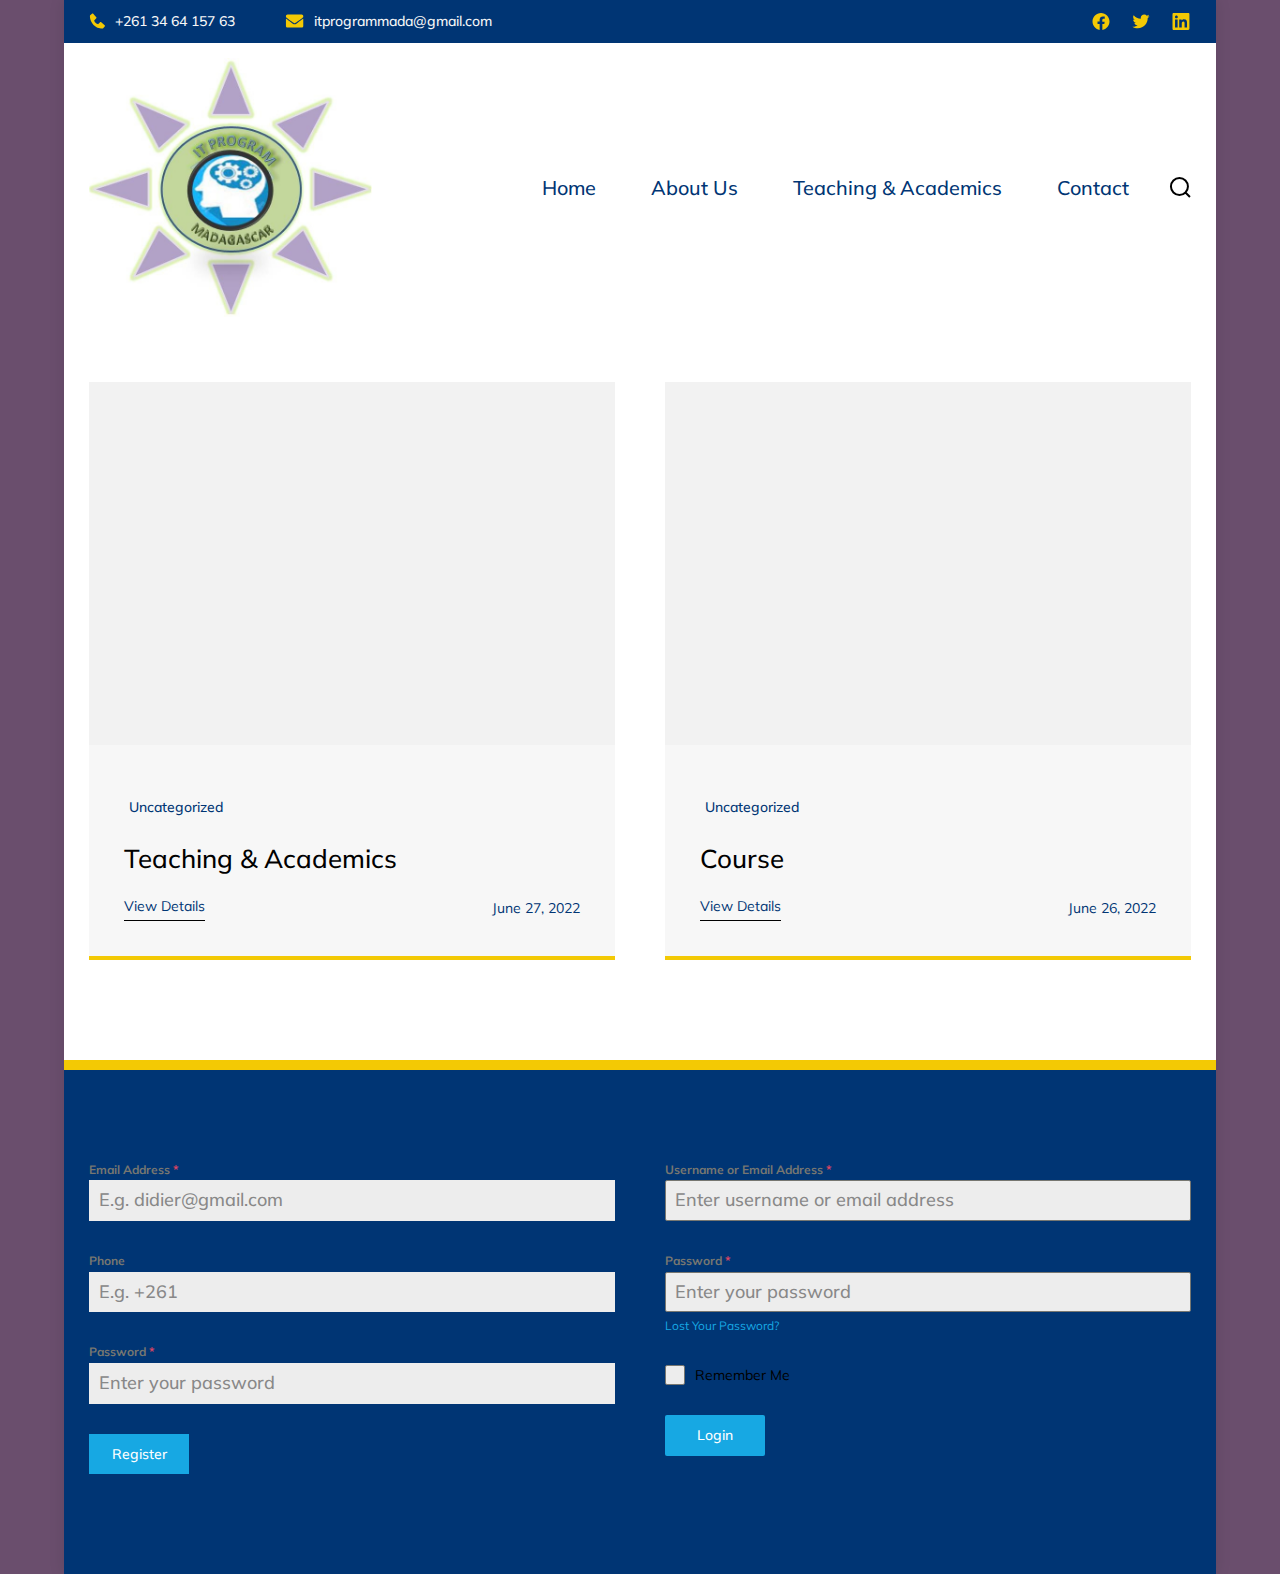
==== commit e3f35db0: "updated" ====
--- a/author/didier/index.html
+++ b/author/didier/index.html
@@ -133,16 +133,9 @@
                                         <nav id="site-navigation" class="main-navigation" itemscope itemtype="https://schema.org/SiteNavigationElement">
             <div class="primary-menu-container"><ul id="primary-menu" class="menu">
 <li id="menu-item-98" class="menu-item menu-item-type-custom menu-item-object-custom menu-item-home menu-item-98"><a href="./../../index.html">Home</a></li>
-<li id="menu-item-100" class="menu-item menu-item-type-custom menu-item-object-custom menu-item-has-children menu-item-100">
-<a href="https://itpromada.github.io/IPM/about-us-2/index.html">About Us</a>
-<ul class="sub-menu">
-	<li id="menu-item-225" class="menu-item menu-item-type-custom menu-item-object-custom menu-item-225"><a href="./../../2022/06/27/teaching-academics/index.html">Teaching &#038; Academics</a></li>
-	<li id="menu-item-226" class="menu-item menu-item-type-custom menu-item-object-custom menu-item-226"><a href="./../../2022/06/26/course/index.html">Courses</a></li>
-</ul>
-</li>
+<li id="menu-item-100" class="menu-item menu-item-type-custom menu-item-object-custom menu-item-100"><a href="https://itpromada.github.io/IPM/about-us-2/index.html">About Us</a></li>
+<li id="menu-item-225" class="menu-item menu-item-type-custom menu-item-object-custom menu-item-225"><a href="./../../2022/06/27/teaching-academics/index.html">Teaching &#038; Academics</a></li>
 <li id="menu-item-101" class="menu-item menu-item-type-custom menu-item-object-custom menu-item-101"><a href="https://itpromada.github.io/IPM/2022/05/19/why-it-pro-mada/index.html">Contact</a></li>
-<li id="menu-item-139" class="menu-item menu-item-type-post_type menu-item-object-page menu-item-139"><a href="./../../login/index.html">Login</a></li>
-<li id="menu-item-138" class="menu-item menu-item-type-post_type menu-item-object-page menu-item-home menu-item-138"><a href="./../../index.html">Sign Up</a></li>
 </ul></div>        </nav>
                                 </div>
                             <div class="header-right">
@@ -201,16 +194,9 @@
                                             <nav id="mobile-navigation" class="main-navigation">
             <div class="primary-menu-container"><ul id="primary-menu" class="menu">
 <li class="menu-item menu-item-type-custom menu-item-object-custom menu-item-home menu-item-98"><a href="./../../index.html">Home</a></li>
-<li class="menu-item menu-item-type-custom menu-item-object-custom menu-item-has-children menu-item-100">
-<a href="https://itpromada.github.io/IPM/about-us-2/index.html">About Us</a>
-<ul class="sub-menu">
-	<li class="menu-item menu-item-type-custom menu-item-object-custom menu-item-225"><a href="./../../2022/06/27/teaching-academics/index.html">Teaching &#038; Academics</a></li>
-	<li class="menu-item menu-item-type-custom menu-item-object-custom menu-item-226"><a href="./../../2022/06/26/course/index.html">Courses</a></li>
-</ul>
-</li>
+<li class="menu-item menu-item-type-custom menu-item-object-custom menu-item-100"><a href="https://itpromada.github.io/IPM/about-us-2/index.html">About Us</a></li>
+<li class="menu-item menu-item-type-custom menu-item-object-custom menu-item-225"><a href="./../../2022/06/27/teaching-academics/index.html">Teaching &#038; Academics</a></li>
 <li class="menu-item menu-item-type-custom menu-item-object-custom menu-item-101"><a href="https://itpromada.github.io/IPM/2022/05/19/why-it-pro-mada/index.html">Contact</a></li>
-<li class="menu-item menu-item-type-post_type menu-item-object-page menu-item-139"><a href="./../../login/index.html">Login</a></li>
-<li class="menu-item menu-item-type-post_type menu-item-object-page menu-item-home menu-item-138"><a href="./../../index.html">Sign Up</a></li>
 </ul></div>        </nav>
                                                                         </div>
                             </div>
@@ -275,7 +261,27 @@
             <span class="blog__date">  <a href="./../../2022/06/27/teaching-academics/index.html" rel="bookmark"><time class="entry-date published updated" datetime="2022-06-27T13:05:35+00:00" itemprop="datePublished">June 27, 2022</time></a></span>        </div>
     </div>
     </div>
-</article><!-- #post-214 -->	
+</article><!-- #post-214 -->
+<article id="post-22" class="post-22 post type-post status-publish format-standard hentry category-uncategorized" itemscope itemtype="https://schema.org/Blog">
+    <div class="blog__card">
+        <figure class="blog__img">
+                    <div class="svg-holder">
+            <svg class="fallback-svg" viewbox="0 0 439 303" preserveaspectratio="none">
+                <rect width="439" height="303" style="fill:#f2f2f2;"></rect>
+            </svg>
+        </div>
+                </figure>
+            
+    <div class="blog__info">     
+        <div class="blog-category">
+            <span class="category-list" itemprop="about"><a href="./../../category/uncategorized/index.html">Uncategorized</a></span>        </div>
+        <a href="./../../2022/06/26/course/index.html"><h4 class="blog__title">Course</h4></a>        <div class="blog__bottom">
+                            <a href="./../../2022/06/26/course/index.html" class="btn-link btn-link--dark">
+                    View Details                </a>
+            <span class="blog__date">  <a href="./../../2022/06/26/course/index.html" rel="bookmark"><time class="entry-date published updated" datetime="2022-06-26T13:51:30+00:00" itemprop="datePublished">June 26, 2022</time></a></span>        </div>
+    </div>
+    </div>
+</article><!-- #post-22 -->	
 						</div>
 					</div>
 					            <div class="default">			
@@ -315,7 +321,7 @@
 <label for="forminator-field-password-1" class="forminator-label">Password <span class="forminator-required">*</span></label><input name="password-1" value="" placeholder="Enter your password" id="forminator-field-password-1" class="forminator-input forminator-name--field" data-required="1" type="password">
 </div></div></div>
 <input type="hidden" name="referer_url" value="./author/didier/"><div class="forminator-row forminator-row-last"><div class="forminator-col"><div class="forminator-field"><button class="forminator-button forminator-button-submit">Register</button></div></div></div>
-<input type="hidden" id="forminator_nonce" name="forminator_nonce" value="7f44c64064"><input type="hidden" name="_wp_http_referer" value="/wordpress9/author/didier/"><input type="hidden" name="form_id" value="116"><input type="hidden" name="page_id" value="214"><input type="hidden" name="form_type" value="registration"><input type="hidden" name="current_url" value="./author/didier/"><input type="hidden" name="render_id" value="0"><input type="hidden" name="action" value="forminator_submit_form_custom-forms">
+<input type="hidden" id="forminator_nonce" name="forminator_nonce" value="7f44c64064"><input type="hidden" name="_wp_http_referer" value="/wordpress9/author/didier/"><input type="hidden" name="form_id" value="116"><input type="hidden" name="page_id" value="22"><input type="hidden" name="form_type" value="registration"><input type="hidden" name="current_url" value="./author/didier/"><input type="hidden" name="render_id" value="0"><input type="hidden" name="action" value="forminator_submit_form_custom-forms">
 </form>
 </section> 
                         </div>
@@ -333,9 +339,9 @@
 </div>
 <div class="forminator-description forminator-description-password"><a href="./../../wp-login.php?action=lostpassword&amp;redirect_to" title="Lost Password" target="_blank">Lost your password?</a></div>
 </div></div>
-<div class="forminator-row"><div id="checkbox-1" class="forminator-col forminator-col-12  remember-me"><div role="group" class="forminator-field" aria-labelledby="forminator-checkbox-group-62b9af291d13e-label"><label for="forminator-field-checkbox-1-1-62b9af291d13e" class="forminator-checkbox" title="Remember Me"><input type="checkbox" name="checkbox-1[]" value="remember-me" id="forminator-field-checkbox-1-1-62b9af291d13e" data-calculation="0"><span class="forminator-checkbox-box" aria-hidden="true"></span><span class="forminator-checkbox-label">Remember Me</span></label></div></div></div>
+<div class="forminator-row"><div id="checkbox-1" class="forminator-col forminator-col-12  remember-me"><div role="group" class="forminator-field" aria-labelledby="forminator-checkbox-group-62b9b6a50a005-label"><label for="forminator-field-checkbox-1-1-62b9b6a50a005" class="forminator-checkbox" title="Remember Me"><input type="checkbox" name="checkbox-1[]" value="remember-me" id="forminator-field-checkbox-1-1-62b9b6a50a005" data-calculation="0"><span class="forminator-checkbox-box" aria-hidden="true"></span><span class="forminator-checkbox-label">Remember Me</span></label></div></div></div>
 <input type="hidden" name="referer_url" value="./author/didier/"><div class="forminator-row forminator-row-last"><div class="forminator-col"><div class="forminator-field"><button class="forminator-button forminator-button-submit">Login</button></div></div></div>
-<input type="hidden" id="forminator_nonce" name="forminator_nonce" value="7f44c64064"><input type="hidden" name="_wp_http_referer" value="/wordpress9/author/didier/"><input type="hidden" name="form_id" value="127"><input type="hidden" name="page_id" value="214"><input type="hidden" name="form_type" value="login"><input type="hidden" name="current_url" value="./author/didier/"><input type="hidden" name="render_id" value="0"><input type="hidden" name="redirect_to" value="./wp-admin/"><input type="hidden" name="action" value="forminator_submit_form_custom-forms">
+<input type="hidden" id="forminator_nonce" name="forminator_nonce" value="7f44c64064"><input type="hidden" name="_wp_http_referer" value="/wordpress9/author/didier/"><input type="hidden" name="form_id" value="127"><input type="hidden" name="page_id" value="22"><input type="hidden" name="form_type" value="login"><input type="hidden" name="current_url" value="./author/didier/"><input type="hidden" name="render_id" value="0"><input type="hidden" name="redirect_to" value="./wp-admin/"><input type="hidden" name="action" value="forminator_submit_form_custom-forms">
 </form>
 </section> 
                         </div>
